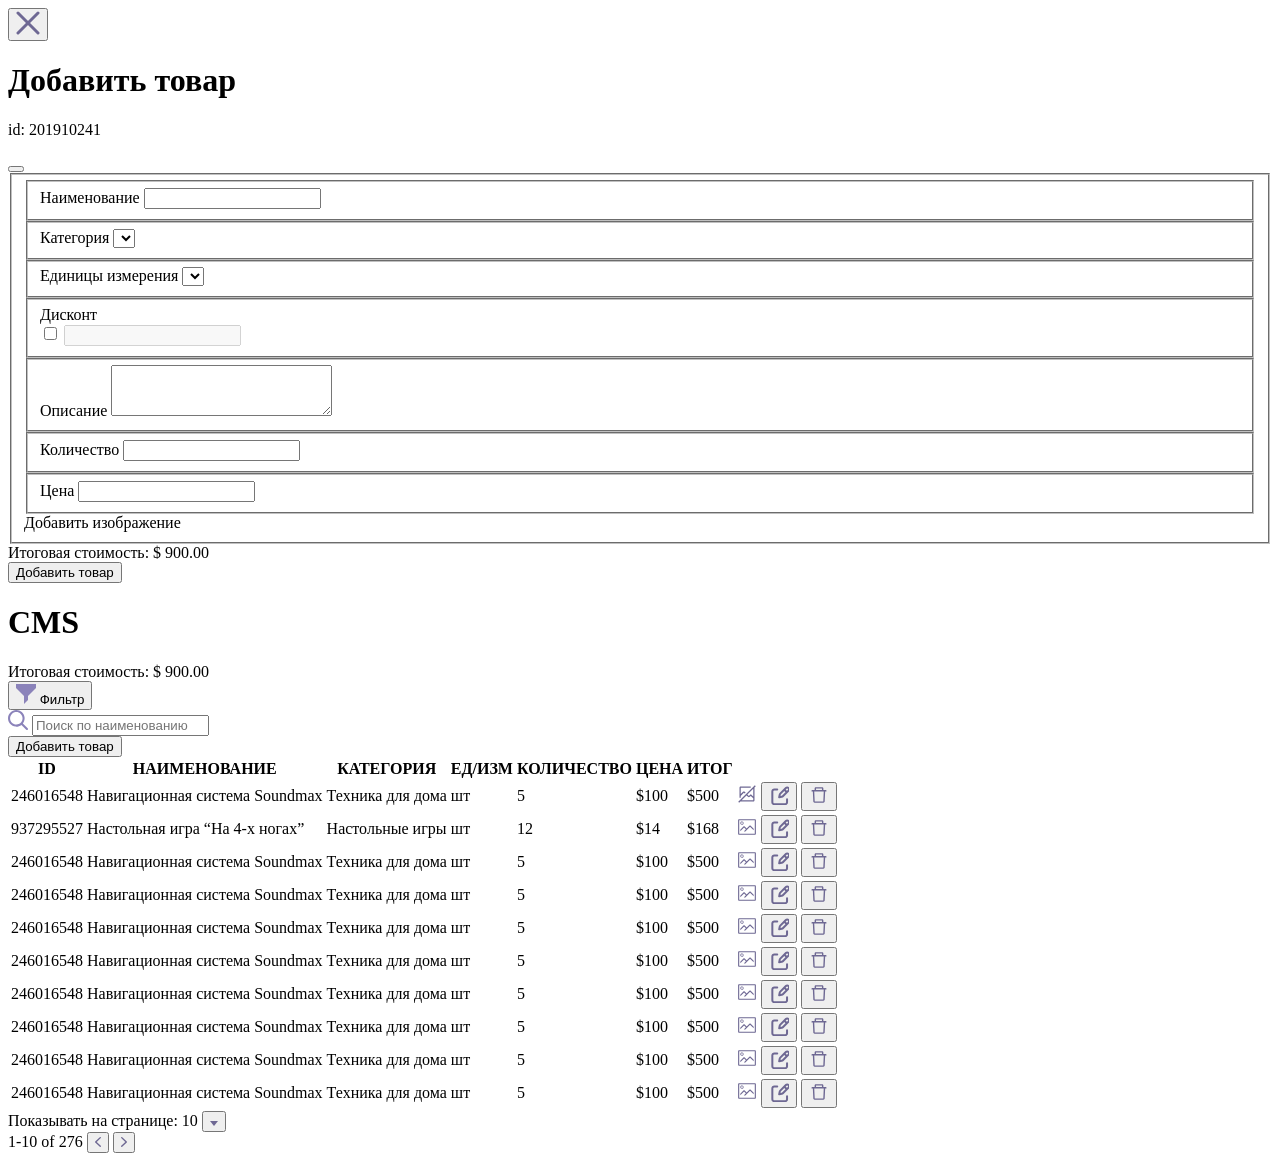
==== crm.html @ a17c44b5 "fix css" ====
<!DOCTYPE html>
<html lang="ru">
<head>
  <meta charset="UTF-8">
  <meta name="viewport" content="width=device-width, initial-scale=1.0">
  <link rel="preload" href="fonts/inter-v13-cyrillic_latin-600.woff2" as="font" type="font/woff2" crossorigin>
  <link rel="preload" href="fonts/inter-v13-cyrillic_latin-700.woff2" as="font" type="font/woff2" crossorigin>
  <link rel="stylesheet" href="index.css">
  <title>Crm</title>
  <!-- <script defer src="/script/lesson07/game.js">
  </script> -->
</head>
<body class="page">
  <div class="overlay">
    <div class="modal">
      <button class="modal__button-close">
        <svg class="modal__button-close-img" width="24" height="24" viewBox="0 0 24 24" fill="none" xmlns="http://www.w3.org/2000/svg">
          <path d="M2 2L22 22" stroke="#6E6893" stroke-width="3" stroke-linecap="round"/>
          <path d="M2 22L22 2" stroke="#6E6893" stroke-width="3" stroke-linecap="round"/>
        </svg>
      </button>
      <div class="page__title">
        <h1 class="page__title-text">Добавить товар</h1>
        <div class="page__title-button">
          <p class="page__title-button-text">id: 201910241
          </p>
          <button class="page__title-button-img">
          </button>
        </div>
      </div>
      <div class="page__line">
      </div>
      <form class="form" action="https://jsonplaceholder.typicode.com/posts" id="product-window" method="post">

        <div class="form__wrapper">
          <fieldset class="form__style">
            <fieldset class="form__group form__group-name">
              <label class="form__label">Наименование</label>
                <input class="form__input-item" type="text" name="name" id="product-title" required>
            </fieldset>
  
              <fieldset class="form__group form__group-category">
                <label class="form__label">Категория</label>
                <select class="select form__input-item" name="Category" id="cat">
                  <!-- <option value="" label=""></option>
                  <option value="" label=""></option>
                  <option value="" label=""></option>
                  <option value="" label=""></option> -->
                </select>
              </fieldset>
  
            <fieldset class="form__group form__group-unit">
              <label class="form__label">Единицы измерения</label>
              <select class="select form__input-item" name="units" id="unit">
                <!-- <option value="" label=""></option>
                <option value="" label=""></option>
                <option value="" label=""></option>
                <option value="" label=""></option> -->
              </select>
            </fieldset>
  
            <fieldset class="form__group form__group-discont">
              <label class="form__label">Дисконт</label>
                <div class="form__input-style-block">
                  <input class="form__input-checkbox" type="checkbox" name="discont" id="ckeck">
                  <input class="form__input-number" type="number" name="discont-value" id="discont-numb" disabled>
                </div>
            </fieldset>
  
            <fieldset class="form__group form__group-description">
              <label class="form__label">Описание</label>
                <textarea class="textarea form__input-item" name="description" cols="25" rows="3" id="description" required>
                </textarea>
            </fieldset>
  
            <fieldset class="form__group form__group-count">
              <label class="form__label">Количество</label>
                <input class="form__input-item" type="number" name="count" id="qty" required>
            </fieldset>
  
            <fieldset class="form__group form__group-price">
              <label class="form__label">Цена</label>
                <input class="form__input-item" type="number" name="price" id="price" required>
              </fieldset>
              <input class="form__button-image" type="file" id="add_image" hidden>
              <label for="add_image" class="form__button-image-label">Добавить изображение</label>
            </fieldset>
          </div>
          <div class="form__total">
            <div class="price__summary summary">
              <span class="summary-text">Итоговая стоимость:
              </span>
              <span class="summary-number">&#36; 900.00
              </span>
            </div>
            <input class="form__total-button" type="submit" value="Добавить товар">
          </div>
      </form>
    </div>
    
  </div>
  <div class="container">
    <div class="page__title">
      <h1 class="page__title-text">CMS</h1>
      <div class="price__summary summary">
        <span class="summary-text">Итоговая стоимость:
        </span>
        <span class="summary-number">&#36; 900.00
        </span>
      </div>
    </div>
    <div class="page__line">
    </div>
    <div class="table">
      <div class="table__header">
        <div class="header__wrapper">
          <button type="button" class="header__filter">
            <svg width="20" height="20" viewBox="0 0 20 20" fill="none" xmlns="http://www.w3.org/2000/svg">
              <g clip-path="url(#clip0_1_62)">
              <path d="M12 12L20 4V0H0V4L8 12V20L12 16V12Z" fill="#8B83BA"/>
              </g>
              <defs>
              <clipPath id="clip0_1_62">
              <rect width="20" height="20" fill="white"/>
              </clipPath>
              </defs>
            </svg>
            <span>Фильтр</span>
          </button>
          <div class="header__search">
            <svg class="header__search-icon" width="20" height="20" viewBox="0 0 20 20" fill="none" xmlns="http://www.w3.org/2000/svg">
              <path d="M13.4097 14.8822C11.7399 16.1799 9.63851 16.7922 7.53338 16.5942C5.42824 16.3963 3.47766 15.403 2.07881 13.8166C0.679961 12.2303 -0.0619809 10.1701 0.00405863 8.05565C0.0700982 5.94118 0.939153 3.9314 2.43427 2.43552C3.92939 0.939633 5.93814 0.0701341 8.05152 0.00406071C10.1649 -0.0620127 12.224 0.680308 13.8096 2.07987C15.3951 3.47944 16.3879 5.43102 16.5857 7.53723C16.7836 9.64345 16.1717 11.7459 14.8745 13.4166L19.6936 18.2201C20.1016 18.6267 20.1022 19.2872 19.695 19.6946C19.2878 20.1021 18.6273 20.1017 18.2204 19.6939L13.4201 14.8822H13.4097ZM8.31916 14.5495C9.13773 14.5495 9.94829 14.3882 10.7045 14.0748C11.4608 13.7614 12.148 13.302 12.7268 12.7229C13.3056 12.1438 13.7647 11.4563 14.078 10.6996C14.3913 9.94298 14.5525 9.13201 14.5525 8.31302C14.5525 7.49403 14.3913 6.68306 14.078 5.92641C13.7647 5.16976 13.3056 4.48225 12.7268 3.90314C12.148 3.32402 11.4608 2.86465 10.7045 2.55123C9.94829 2.23782 9.13773 2.07651 8.31916 2.07651C6.66598 2.07651 5.08051 2.73356 3.91153 3.90314C2.74256 5.07271 2.08583 6.659 2.08583 8.31302C2.08583 9.96705 2.74256 11.5533 3.91153 12.7229C5.08051 13.8925 6.66598 14.5495 8.31916 14.5495Z" fill="#8B83BA" />
            </svg>
            <input type="search" class="header__search-input" placeholder="Поиск по наименованию и категории">
          </div>
        </div>
        <button class="table__header-btn" type="button">Добавить товар
        </button>
      </div>
      <div class="table__wrapper">
        <table class="table__style style-table">
          <col class="style-table__colhead-1">
          <col class="style-table__colhead-2">
          <col class="style-table__colhead-3">
          <col class="style-table__colhead-4">
          <col class="style-table__colhead-5">
          <col class="style-table__colhead-6">
          <col class="style-table__colhead-7">
          <thead class="style-table__head">
            <th class="style-table__head-th">ID</th>
            <th class="style-table__head-th">НАИМЕНОВАНИЕ</th>
            <th class="style-table__head-th">КАТЕГОРИЯ</th>
            <th class="style-table__head-th">ЕД/ИЗМ</th>
            <th class="style-table__head-th">КОЛИЧЕСТВО</th>
            <th class="style-table__head-th">ЦЕНА</th>
            <th class="style-table__head-th">ИТОГ</th>
            <th class="style-table__head-th" colspan="3"></th>
          </thead>
          <tbody class="style-table__body">
            <tr>
              <td class="style-table__body-td">246016548</td>
              <td class="style-table__body-td">Навигационная система Soundmax</td>
              <td class="style-table__body-td">Техника для дома</td>
              <td class="style-table__body-td">шт</td>
              <td class="style-table__body-td">5</td>
              <td class="style-table__body-td">$100</td>
              <td class="style-table__body-td">$500</td>
              <td class="style-table__body-td">
                <div class="style-table__body-td-btn td__btn">
                  <svg class="td__btn-svg" width="20" height="20" viewBox="0 0 20 20" fill="none" xmlns="http://www.w3.org/2000/svg">
                    <path d="M18.75 2.13375L17.8663 1.25L1.25 17.8663L2.13375 18.75L3.38375 17.5H16.25C16.5814 17.4995 16.899 17.3676 17.1333 17.1333C17.3676 16.899 17.4995 16.5814 17.5 16.25V3.38375L18.75 2.13375ZM16.25 16.25H4.63375L9.50437 11.3794L10.9913 12.8663C11.2257 13.1006 11.5435 13.2322 11.875 13.2322C12.2065 13.2322 12.5243 13.1006 12.7587 12.8663L13.75 11.875L16.25 14.3731V16.25ZM16.25 12.605L14.6337 10.9888C14.3993 10.7544 14.0815 10.6228 13.75 10.6228C13.4185 10.6228 13.1007 10.7544 12.8663 10.9888L11.875 11.98L10.3894 10.4944L16.25 4.63375V12.605Z" fill="#6E6893"/>
                    <path d="M3.75 13.75V11.875L6.875 8.75187L7.73313 9.61062L8.61812 8.72563L7.75875 7.86625C7.52434 7.63191 7.20646 7.50027 6.875 7.50027C6.54354 7.50027 6.22566 7.63191 5.99125 7.86625L3.75 10.1075V3.75H13.75V2.5H3.75C3.41858 2.50033 3.10083 2.63213 2.86648 2.86648C2.63213 3.10083 2.50033 3.41858 2.5 3.75V13.75H3.75Z" fill="#6E6893"/>
                    </svg>
                </div>
              </td>
              <td class="style-table__body-td">
                <button type="button" class="style-table__body-td-btn td__btn">
                  <svg class="td__btn-svg" width="20" height="20" viewBox="0 0 20 20" fill="none" xmlns="http://www.w3.org/2000/svg">
                    <g clip-path="url(#clip0_15_14)">
                    <path d="M15.5629 4.86078L17.6394 6.93629L15.5629 4.86078ZM16.8982 3.03233L11.2834 8.64709C10.9933 8.9368 10.7955 9.3059 10.7148 9.70789L10.1962 12.304L12.7923 11.7844C13.1942 11.704 13.5629 11.5069 13.8531 11.2167L19.4678 5.60196C19.6366 5.43324 19.7704 5.23293 19.8617 5.01248C19.953 4.79203 20 4.55576 20 4.31714C20 4.07853 19.953 3.84225 19.8617 3.6218C19.7704 3.40136 19.6366 3.20105 19.4678 3.03233C19.2991 2.8636 19.0988 2.72976 18.8784 2.63845C18.6579 2.54714 18.4216 2.50014 18.183 2.50014C17.9444 2.50014 17.7081 2.54714 17.4877 2.63845C17.2672 2.72976 17.0669 2.8636 16.8982 3.03233V3.03233Z" stroke="#6E6893" stroke-width="2" stroke-linecap="round" stroke-linejoin="round"/>
                    <path d="M18.0394 14.2648V17.206C18.0394 17.726 17.8328 18.2248 17.4651 18.5925C17.0973 18.9602 16.5986 19.1668 16.0786 19.1668H5.29415C4.77411 19.1668 4.27537 18.9602 3.90765 18.5925C3.53993 18.2248 3.33334 17.726 3.33334 17.206V6.42157C3.33334 5.90154 3.53993 5.4028 3.90765 5.03508C4.27537 4.66735 4.77411 4.46077 5.29415 4.46077H8.23535" stroke="#6E6893" stroke-width="2" stroke-linecap="round" stroke-linejoin="round"/>
                    </g>
                    <defs>
                    <clipPath id="clip0_15_14">
                    <rect width="20" height="20" fill="white"/>
                    </clipPath>
                    </defs>
                    </svg>
                </button>
              </td>
              <td class="style-table__body-td">
                <button type="button" class="style-table__body-td-btn td__btn">
                  <svg class="td__btn-svg" width="20" height="20" viewBox="0 0 20 20" fill="none" xmlns="http://www.w3.org/2000/svg">
                    <path d="M7.03125 3.59375H6.875C6.96094 3.59375 7.03125 3.52344 7.03125 3.4375V3.59375H12.9688V3.4375C12.9688 3.52344 13.0391 3.59375 13.125 3.59375H12.9688V5H14.375V3.4375C14.375 2.74805 13.8145 2.1875 13.125 2.1875H6.875C6.18555 2.1875 5.625 2.74805 5.625 3.4375V5H7.03125V3.59375ZM16.875 5H3.125C2.7793 5 2.5 5.2793 2.5 5.625V6.25C2.5 6.33594 2.57031 6.40625 2.65625 6.40625H3.83594L4.31836 16.6211C4.34961 17.2871 4.90039 17.8125 5.56641 17.8125H14.4336C15.1016 17.8125 15.6504 17.2891 15.6816 16.6211L16.1641 6.40625H17.3438C17.4297 6.40625 17.5 6.33594 17.5 6.25V5.625C17.5 5.2793 17.2207 5 16.875 5ZM14.2832 16.4062H5.7168L5.24414 6.40625H14.7559L14.2832 16.4062Z" fill="#6E6893"/>
                    </svg>
                </button>
              </td>
            </tr>
            <tr>
              <td class="style-table__body-td">937295527</td>
              <td class="style-table__body-td">Настольная игра “На 4-х ногах”</td>
              <td class="style-table__body-td">Настольные игры</td>
              <td class="style-table__body-td">шт</td>
              <td class="style-table__body-td">12</td>
              <td class="style-table__body-td">$14</td>
              <td class="style-table__body-td">$168</td>
              <td class="style-table__body-td">
                <div class="style-table__body-td-btn td__btn">
                  <svg class="td__btn-svg" width="20" height="20" viewBox="0 0 20 20" fill="none" xmlns="http://www.w3.org/2000/svg">
                    <path d="M17.7778 2.22223H2.22223C1.92754 2.22223 1.64493 2.33929 1.43655 2.54767C1.22818 2.75604 1.11111 3.03866 1.11111 3.33334V16.6667C1.11111 16.9614 1.22818 17.244 1.43655 17.4523C1.64493 17.6607 1.92754 17.7778 2.22223 17.7778H17.7778C18.0725 17.7778 18.3551 17.6607 18.5635 17.4523C18.7718 17.244 18.8889 16.9614 18.8889 16.6667V3.33334C18.8889 3.03866 18.7718 2.75604 18.5635 2.54767C18.3551 2.33929 18.0725 2.22223 17.7778 2.22223ZM2.22223 16.6667V3.33334H17.7778V16.6667H2.22223Z" fill="#6E6893"/>
                    <path d="M4.95555 7.77778C5.28518 7.77778 5.60741 7.68003 5.8815 7.49689C6.15558 7.31376 6.3692 7.05346 6.49535 6.74892C6.62149 6.44437 6.6545 6.10926 6.59019 5.78596C6.52588 5.46266 6.36715 5.16569 6.13406 4.9326C5.90097 4.69951 5.604 4.54078 5.2807 4.47647C4.9574 4.41216 4.62228 4.44516 4.31774 4.57131C4.0132 4.69746 3.7529 4.91108 3.56976 5.18516C3.38663 5.45924 3.28888 5.78147 3.28888 6.11111C3.28888 6.55314 3.46447 6.97706 3.77703 7.28962C4.0896 7.60218 4.51352 7.77778 4.95555 7.77778ZM4.95555 5.22222C5.13158 5.22112 5.30399 5.27232 5.45089 5.36932C5.5978 5.46632 5.71259 5.60476 5.78072 5.76708C5.84885 5.9294 5.86725 6.1083 5.83358 6.28109C5.79992 6.45389 5.7157 6.61279 5.59161 6.73766C5.46752 6.86253 5.30915 6.94774 5.13657 6.98249C4.96399 7.01724 4.78498 6.99997 4.62223 6.93285C4.45949 6.86574 4.32033 6.75182 4.22241 6.60552C4.12449 6.45923 4.07222 6.28715 4.07221 6.11111C4.07367 5.87729 4.1672 5.65345 4.33255 5.48811C4.49789 5.32277 4.72172 5.22923 4.95555 5.22778V5.22222Z" fill="#6E6893"/>
                    <path d="M12.6555 8.53889L9.65555 11.5389L7.43332 9.31666C7.32923 9.21319 7.18843 9.15511 7.04166 9.15511C6.89489 9.15511 6.75408 9.21319 6.64999 9.31666L3.28888 12.7222V14.2944L7.0611 10.5222L8.88888 12.3222L6.80555 14.4056H8.33332L13.0278 9.71111L16.6667 13.3333V11.7667L13.4389 8.53889C13.3348 8.43541 13.194 8.37733 13.0472 8.37733C12.9004 8.37733 12.7596 8.43541 12.6555 8.53889Z" fill="#6E6893"/>
                    </svg>
                </div>
              </td>
              <td class="style-table__body-td">
                <button type="button" class="style-table__body-td-btn td__btn">
                  <svg class="td__btn-svg" width="20" height="20" viewBox="0 0 20 20" fill="none" xmlns="http://www.w3.org/2000/svg">
                    <g clip-path="url(#clip0_15_14)">
                    <path d="M15.5629 4.86078L17.6394 6.93629L15.5629 4.86078ZM16.8982 3.03233L11.2834 8.64709C10.9933 8.9368 10.7955 9.3059 10.7148 9.70789L10.1962 12.304L12.7923 11.7844C13.1942 11.704 13.5629 11.5069 13.8531 11.2167L19.4678 5.60196C19.6366 5.43324 19.7704 5.23293 19.8617 5.01248C19.953 4.79203 20 4.55576 20 4.31714C20 4.07853 19.953 3.84225 19.8617 3.6218C19.7704 3.40136 19.6366 3.20105 19.4678 3.03233C19.2991 2.8636 19.0988 2.72976 18.8784 2.63845C18.6579 2.54714 18.4216 2.50014 18.183 2.50014C17.9444 2.50014 17.7081 2.54714 17.4877 2.63845C17.2672 2.72976 17.0669 2.8636 16.8982 3.03233V3.03233Z" stroke="#6E6893" stroke-width="2" stroke-linecap="round" stroke-linejoin="round"/>
                    <path d="M18.0394 14.2648V17.206C18.0394 17.726 17.8328 18.2248 17.4651 18.5925C17.0973 18.9602 16.5986 19.1668 16.0786 19.1668H5.29415C4.77411 19.1668 4.27537 18.9602 3.90765 18.5925C3.53993 18.2248 3.33334 17.726 3.33334 17.206V6.42157C3.33334 5.90154 3.53993 5.4028 3.90765 5.03508C4.27537 4.66735 4.77411 4.46077 5.29415 4.46077H8.23535" stroke="#6E6893" stroke-width="2" stroke-linecap="round" stroke-linejoin="round"/>
                    </g>
                    <defs>
                    <clipPath id="clip0_15_14">
                    <rect width="20" height="20" fill="white"/>
                    </clipPath>
                    </defs>
                    </svg>
                </button>
              </td>
              <td class="style-table__body-td">
                <button type="button" class="style-table__body-td-btn td__btn">
                  <svg class="td__btn-svg" width="20" height="20" viewBox="0 0 20 20" fill="none" xmlns="http://www.w3.org/2000/svg">
                    <path d="M7.03125 3.59375H6.875C6.96094 3.59375 7.03125 3.52344 7.03125 3.4375V3.59375H12.9688V3.4375C12.9688 3.52344 13.0391 3.59375 13.125 3.59375H12.9688V5H14.375V3.4375C14.375 2.74805 13.8145 2.1875 13.125 2.1875H6.875C6.18555 2.1875 5.625 2.74805 5.625 3.4375V5H7.03125V3.59375ZM16.875 5H3.125C2.7793 5 2.5 5.2793 2.5 5.625V6.25C2.5 6.33594 2.57031 6.40625 2.65625 6.40625H3.83594L4.31836 16.6211C4.34961 17.2871 4.90039 17.8125 5.56641 17.8125H14.4336C15.1016 17.8125 15.6504 17.2891 15.6816 16.6211L16.1641 6.40625H17.3438C17.4297 6.40625 17.5 6.33594 17.5 6.25V5.625C17.5 5.2793 17.2207 5 16.875 5ZM14.2832 16.4062H5.7168L5.24414 6.40625H14.7559L14.2832 16.4062Z" fill="#6E6893"/>
                    </svg>
                </button>
              </td>
            </tr>
            <tr>
              <td class="style-table__body-td">246016548</td>
              <td class="style-table__body-td">Навигационная система Soundmax</td>
              <td class="style-table__body-td">Техника для дома</td>
              <td class="style-table__body-td">шт</td>
              <td class="style-table__body-td">5</td>
              <td class="style-table__body-td">$100</td>
              <td class="style-table__body-td">$500</td>
              <td class="style-table__body-td">
                <div class="style-table__body-td-btn td__btn">
                  <svg class="td__btn-svg" width="20" height="20" viewBox="0 0 20 20" fill="none" xmlns="http://www.w3.org/2000/svg">
                    <path d="M17.7778 2.22223H2.22223C1.92754 2.22223 1.64493 2.33929 1.43655 2.54767C1.22818 2.75604 1.11111 3.03866 1.11111 3.33334V16.6667C1.11111 16.9614 1.22818 17.244 1.43655 17.4523C1.64493 17.6607 1.92754 17.7778 2.22223 17.7778H17.7778C18.0725 17.7778 18.3551 17.6607 18.5635 17.4523C18.7718 17.244 18.8889 16.9614 18.8889 16.6667V3.33334C18.8889 3.03866 18.7718 2.75604 18.5635 2.54767C18.3551 2.33929 18.0725 2.22223 17.7778 2.22223ZM2.22223 16.6667V3.33334H17.7778V16.6667H2.22223Z" fill="#6E6893"/>
                    <path d="M4.95555 7.77778C5.28518 7.77778 5.60741 7.68003 5.8815 7.49689C6.15558 7.31376 6.3692 7.05346 6.49535 6.74892C6.62149 6.44437 6.6545 6.10926 6.59019 5.78596C6.52588 5.46266 6.36715 5.16569 6.13406 4.9326C5.90097 4.69951 5.604 4.54078 5.2807 4.47647C4.9574 4.41216 4.62228 4.44516 4.31774 4.57131C4.0132 4.69746 3.7529 4.91108 3.56976 5.18516C3.38663 5.45924 3.28888 5.78147 3.28888 6.11111C3.28888 6.55314 3.46447 6.97706 3.77703 7.28962C4.0896 7.60218 4.51352 7.77778 4.95555 7.77778ZM4.95555 5.22222C5.13158 5.22112 5.30399 5.27232 5.45089 5.36932C5.5978 5.46632 5.71259 5.60476 5.78072 5.76708C5.84885 5.9294 5.86725 6.1083 5.83358 6.28109C5.79992 6.45389 5.7157 6.61279 5.59161 6.73766C5.46752 6.86253 5.30915 6.94774 5.13657 6.98249C4.96399 7.01724 4.78498 6.99997 4.62223 6.93285C4.45949 6.86574 4.32033 6.75182 4.22241 6.60552C4.12449 6.45923 4.07222 6.28715 4.07221 6.11111C4.07367 5.87729 4.1672 5.65345 4.33255 5.48811C4.49789 5.32277 4.72172 5.22923 4.95555 5.22778V5.22222Z" fill="#6E6893"/>
                    <path d="M12.6555 8.53889L9.65555 11.5389L7.43332 9.31666C7.32923 9.21319 7.18843 9.15511 7.04166 9.15511C6.89489 9.15511 6.75408 9.21319 6.64999 9.31666L3.28888 12.7222V14.2944L7.0611 10.5222L8.88888 12.3222L6.80555 14.4056H8.33332L13.0278 9.71111L16.6667 13.3333V11.7667L13.4389 8.53889C13.3348 8.43541 13.194 8.37733 13.0472 8.37733C12.9004 8.37733 12.7596 8.43541 12.6555 8.53889Z" fill="#6E6893"/>
                    </svg>
                </div>
              </td>
              <td class="style-table__body-td">
                <button type="button" class="style-table__body-td-btn td__btn">
                  <svg class="td__btn-svg" width="20" height="20" viewBox="0 0 20 20" fill="none" xmlns="http://www.w3.org/2000/svg">
                    <g clip-path="url(#clip0_15_14)">
                    <path d="M15.5629 4.86078L17.6394 6.93629L15.5629 4.86078ZM16.8982 3.03233L11.2834 8.64709C10.9933 8.9368 10.7955 9.3059 10.7148 9.70789L10.1962 12.304L12.7923 11.7844C13.1942 11.704 13.5629 11.5069 13.8531 11.2167L19.4678 5.60196C19.6366 5.43324 19.7704 5.23293 19.8617 5.01248C19.953 4.79203 20 4.55576 20 4.31714C20 4.07853 19.953 3.84225 19.8617 3.6218C19.7704 3.40136 19.6366 3.20105 19.4678 3.03233C19.2991 2.8636 19.0988 2.72976 18.8784 2.63845C18.6579 2.54714 18.4216 2.50014 18.183 2.50014C17.9444 2.50014 17.7081 2.54714 17.4877 2.63845C17.2672 2.72976 17.0669 2.8636 16.8982 3.03233V3.03233Z" stroke="#6E6893" stroke-width="2" stroke-linecap="round" stroke-linejoin="round"/>
                    <path d="M18.0394 14.2648V17.206C18.0394 17.726 17.8328 18.2248 17.4651 18.5925C17.0973 18.9602 16.5986 19.1668 16.0786 19.1668H5.29415C4.77411 19.1668 4.27537 18.9602 3.90765 18.5925C3.53993 18.2248 3.33334 17.726 3.33334 17.206V6.42157C3.33334 5.90154 3.53993 5.4028 3.90765 5.03508C4.27537 4.66735 4.77411 4.46077 5.29415 4.46077H8.23535" stroke="#6E6893" stroke-width="2" stroke-linecap="round" stroke-linejoin="round"/>
                    </g>
                    <defs>
                    <clipPath id="clip0_15_14">
                    <rect width="20" height="20" fill="white"/>
                    </clipPath>
                    </defs>
                    </svg>
                </button>
              </td>
              <td class="style-table__body-td">
                <button type="button" class="style-table__body-td-btn td__btn">
                  <svg class="td__btn-svg" width="20" height="20" viewBox="0 0 20 20" fill="none" xmlns="http://www.w3.org/2000/svg">
                    <path d="M7.03125 3.59375H6.875C6.96094 3.59375 7.03125 3.52344 7.03125 3.4375V3.59375H12.9688V3.4375C12.9688 3.52344 13.0391 3.59375 13.125 3.59375H12.9688V5H14.375V3.4375C14.375 2.74805 13.8145 2.1875 13.125 2.1875H6.875C6.18555 2.1875 5.625 2.74805 5.625 3.4375V5H7.03125V3.59375ZM16.875 5H3.125C2.7793 5 2.5 5.2793 2.5 5.625V6.25C2.5 6.33594 2.57031 6.40625 2.65625 6.40625H3.83594L4.31836 16.6211C4.34961 17.2871 4.90039 17.8125 5.56641 17.8125H14.4336C15.1016 17.8125 15.6504 17.2891 15.6816 16.6211L16.1641 6.40625H17.3438C17.4297 6.40625 17.5 6.33594 17.5 6.25V5.625C17.5 5.2793 17.2207 5 16.875 5ZM14.2832 16.4062H5.7168L5.24414 6.40625H14.7559L14.2832 16.4062Z" fill="#6E6893"/>
                    </svg>
                </button>
              </td>
            </tr>
            <tr>
              <td class="style-table__body-td">246016548</td>
              <td class="style-table__body-td">Навигационная система Soundmax</td>
              <td class="style-table__body-td">Техника для дома</td>
              <td class="style-table__body-td">шт</td>
              <td class="style-table__body-td">5</td>
              <td class="style-table__body-td">$100</td>
              <td class="style-table__body-td">$500</td>
              <td class="style-table__body-td">
                <div class="style-table__body-td-btn td__btn">
                  <svg class="td__btn-svg" width="20" height="20" viewBox="0 0 20 20" fill="none" xmlns="http://www.w3.org/2000/svg">
                    <path d="M17.7778 2.22223H2.22223C1.92754 2.22223 1.64493 2.33929 1.43655 2.54767C1.22818 2.75604 1.11111 3.03866 1.11111 3.33334V16.6667C1.11111 16.9614 1.22818 17.244 1.43655 17.4523C1.64493 17.6607 1.92754 17.7778 2.22223 17.7778H17.7778C18.0725 17.7778 18.3551 17.6607 18.5635 17.4523C18.7718 17.244 18.8889 16.9614 18.8889 16.6667V3.33334C18.8889 3.03866 18.7718 2.75604 18.5635 2.54767C18.3551 2.33929 18.0725 2.22223 17.7778 2.22223ZM2.22223 16.6667V3.33334H17.7778V16.6667H2.22223Z" fill="#6E6893"/>
                    <path d="M4.95555 7.77778C5.28518 7.77778 5.60741 7.68003 5.8815 7.49689C6.15558 7.31376 6.3692 7.05346 6.49535 6.74892C6.62149 6.44437 6.6545 6.10926 6.59019 5.78596C6.52588 5.46266 6.36715 5.16569 6.13406 4.9326C5.90097 4.69951 5.604 4.54078 5.2807 4.47647C4.9574 4.41216 4.62228 4.44516 4.31774 4.57131C4.0132 4.69746 3.7529 4.91108 3.56976 5.18516C3.38663 5.45924 3.28888 5.78147 3.28888 6.11111C3.28888 6.55314 3.46447 6.97706 3.77703 7.28962C4.0896 7.60218 4.51352 7.77778 4.95555 7.77778ZM4.95555 5.22222C5.13158 5.22112 5.30399 5.27232 5.45089 5.36932C5.5978 5.46632 5.71259 5.60476 5.78072 5.76708C5.84885 5.9294 5.86725 6.1083 5.83358 6.28109C5.79992 6.45389 5.7157 6.61279 5.59161 6.73766C5.46752 6.86253 5.30915 6.94774 5.13657 6.98249C4.96399 7.01724 4.78498 6.99997 4.62223 6.93285C4.45949 6.86574 4.32033 6.75182 4.22241 6.60552C4.12449 6.45923 4.07222 6.28715 4.07221 6.11111C4.07367 5.87729 4.1672 5.65345 4.33255 5.48811C4.49789 5.32277 4.72172 5.22923 4.95555 5.22778V5.22222Z" fill="#6E6893"/>
                    <path d="M12.6555 8.53889L9.65555 11.5389L7.43332 9.31666C7.32923 9.21319 7.18843 9.15511 7.04166 9.15511C6.89489 9.15511 6.75408 9.21319 6.64999 9.31666L3.28888 12.7222V14.2944L7.0611 10.5222L8.88888 12.3222L6.80555 14.4056H8.33332L13.0278 9.71111L16.6667 13.3333V11.7667L13.4389 8.53889C13.3348 8.43541 13.194 8.37733 13.0472 8.37733C12.9004 8.37733 12.7596 8.43541 12.6555 8.53889Z" fill="#6E6893"/>
                    </svg>
                </div>
              </td>
              <td class="style-table__body-td">
                <button type="button" class="style-table__body-td-btn td__btn">
                  <svg class="td__btn-svg" width="20" height="20" viewBox="0 0 20 20" fill="none" xmlns="http://www.w3.org/2000/svg">
                    <g clip-path="url(#clip0_15_14)">
                    <path d="M15.5629 4.86078L17.6394 6.93629L15.5629 4.86078ZM16.8982 3.03233L11.2834 8.64709C10.9933 8.9368 10.7955 9.3059 10.7148 9.70789L10.1962 12.304L12.7923 11.7844C13.1942 11.704 13.5629 11.5069 13.8531 11.2167L19.4678 5.60196C19.6366 5.43324 19.7704 5.23293 19.8617 5.01248C19.953 4.79203 20 4.55576 20 4.31714C20 4.07853 19.953 3.84225 19.8617 3.6218C19.7704 3.40136 19.6366 3.20105 19.4678 3.03233C19.2991 2.8636 19.0988 2.72976 18.8784 2.63845C18.6579 2.54714 18.4216 2.50014 18.183 2.50014C17.9444 2.50014 17.7081 2.54714 17.4877 2.63845C17.2672 2.72976 17.0669 2.8636 16.8982 3.03233V3.03233Z" stroke="#6E6893" stroke-width="2" stroke-linecap="round" stroke-linejoin="round"/>
                    <path d="M18.0394 14.2648V17.206C18.0394 17.726 17.8328 18.2248 17.4651 18.5925C17.0973 18.9602 16.5986 19.1668 16.0786 19.1668H5.29415C4.77411 19.1668 4.27537 18.9602 3.90765 18.5925C3.53993 18.2248 3.33334 17.726 3.33334 17.206V6.42157C3.33334 5.90154 3.53993 5.4028 3.90765 5.03508C4.27537 4.66735 4.77411 4.46077 5.29415 4.46077H8.23535" stroke="#6E6893" stroke-width="2" stroke-linecap="round" stroke-linejoin="round"/>
                    </g>
                    <defs>
                    <clipPath id="clip0_15_14">
                    <rect width="20" height="20" fill="white"/>
                    </clipPath>
                    </defs>
                    </svg>
                </button>
              </td>
              <td class="style-table__body-td">
                <button type="button" class="style-table__body-td-btn td__btn">
                  <svg class="td__btn-svg" width="20" height="20" viewBox="0 0 20 20" fill="none" xmlns="http://www.w3.org/2000/svg">
                    <path d="M7.03125 3.59375H6.875C6.96094 3.59375 7.03125 3.52344 7.03125 3.4375V3.59375H12.9688V3.4375C12.9688 3.52344 13.0391 3.59375 13.125 3.59375H12.9688V5H14.375V3.4375C14.375 2.74805 13.8145 2.1875 13.125 2.1875H6.875C6.18555 2.1875 5.625 2.74805 5.625 3.4375V5H7.03125V3.59375ZM16.875 5H3.125C2.7793 5 2.5 5.2793 2.5 5.625V6.25C2.5 6.33594 2.57031 6.40625 2.65625 6.40625H3.83594L4.31836 16.6211C4.34961 17.2871 4.90039 17.8125 5.56641 17.8125H14.4336C15.1016 17.8125 15.6504 17.2891 15.6816 16.6211L16.1641 6.40625H17.3438C17.4297 6.40625 17.5 6.33594 17.5 6.25V5.625C17.5 5.2793 17.2207 5 16.875 5ZM14.2832 16.4062H5.7168L5.24414 6.40625H14.7559L14.2832 16.4062Z" fill="#6E6893"/>
                    </svg>
                </button>
              </td>
            </tr>
            <tr>
              <td class="style-table__body-td">246016548</td>
              <td class="style-table__body-td">Навигационная система Soundmax</td>
              <td class="style-table__body-td">Техника для дома</td>
              <td class="style-table__body-td">шт</td>
              <td class="style-table__body-td">5</td>
              <td class="style-table__body-td">$100</td>
              <td class="style-table__body-td">$500</td>
              <td class="style-table__body-td">
                <div class="style-table__body-td-btn td__btn">
                  <svg class="td__btn-svg" width="20" height="20" viewBox="0 0 20 20" fill="none" xmlns="http://www.w3.org/2000/svg">
                    <path d="M17.7778 2.22223H2.22223C1.92754 2.22223 1.64493 2.33929 1.43655 2.54767C1.22818 2.75604 1.11111 3.03866 1.11111 3.33334V16.6667C1.11111 16.9614 1.22818 17.244 1.43655 17.4523C1.64493 17.6607 1.92754 17.7778 2.22223 17.7778H17.7778C18.0725 17.7778 18.3551 17.6607 18.5635 17.4523C18.7718 17.244 18.8889 16.9614 18.8889 16.6667V3.33334C18.8889 3.03866 18.7718 2.75604 18.5635 2.54767C18.3551 2.33929 18.0725 2.22223 17.7778 2.22223ZM2.22223 16.6667V3.33334H17.7778V16.6667H2.22223Z" fill="#6E6893"/>
                    <path d="M4.95555 7.77778C5.28518 7.77778 5.60741 7.68003 5.8815 7.49689C6.15558 7.31376 6.3692 7.05346 6.49535 6.74892C6.62149 6.44437 6.6545 6.10926 6.59019 5.78596C6.52588 5.46266 6.36715 5.16569 6.13406 4.9326C5.90097 4.69951 5.604 4.54078 5.2807 4.47647C4.9574 4.41216 4.62228 4.44516 4.31774 4.57131C4.0132 4.69746 3.7529 4.91108 3.56976 5.18516C3.38663 5.45924 3.28888 5.78147 3.28888 6.11111C3.28888 6.55314 3.46447 6.97706 3.77703 7.28962C4.0896 7.60218 4.51352 7.77778 4.95555 7.77778ZM4.95555 5.22222C5.13158 5.22112 5.30399 5.27232 5.45089 5.36932C5.5978 5.46632 5.71259 5.60476 5.78072 5.76708C5.84885 5.9294 5.86725 6.1083 5.83358 6.28109C5.79992 6.45389 5.7157 6.61279 5.59161 6.73766C5.46752 6.86253 5.30915 6.94774 5.13657 6.98249C4.96399 7.01724 4.78498 6.99997 4.62223 6.93285C4.45949 6.86574 4.32033 6.75182 4.22241 6.60552C4.12449 6.45923 4.07222 6.28715 4.07221 6.11111C4.07367 5.87729 4.1672 5.65345 4.33255 5.48811C4.49789 5.32277 4.72172 5.22923 4.95555 5.22778V5.22222Z" fill="#6E6893"/>
                    <path d="M12.6555 8.53889L9.65555 11.5389L7.43332 9.31666C7.32923 9.21319 7.18843 9.15511 7.04166 9.15511C6.89489 9.15511 6.75408 9.21319 6.64999 9.31666L3.28888 12.7222V14.2944L7.0611 10.5222L8.88888 12.3222L6.80555 14.4056H8.33332L13.0278 9.71111L16.6667 13.3333V11.7667L13.4389 8.53889C13.3348 8.43541 13.194 8.37733 13.0472 8.37733C12.9004 8.37733 12.7596 8.43541 12.6555 8.53889Z" fill="#6E6893"/>
                    </svg>
                </div>
              </td>
              <td class="style-table__body-td">
                <button type="button" class="style-table__body-td-btn td__btn">
                  <svg class="td__btn-svg" width="20" height="20" viewBox="0 0 20 20" fill="none" xmlns="http://www.w3.org/2000/svg">
                    <g clip-path="url(#clip0_15_14)">
                    <path d="M15.5629 4.86078L17.6394 6.93629L15.5629 4.86078ZM16.8982 3.03233L11.2834 8.64709C10.9933 8.9368 10.7955 9.3059 10.7148 9.70789L10.1962 12.304L12.7923 11.7844C13.1942 11.704 13.5629 11.5069 13.8531 11.2167L19.4678 5.60196C19.6366 5.43324 19.7704 5.23293 19.8617 5.01248C19.953 4.79203 20 4.55576 20 4.31714C20 4.07853 19.953 3.84225 19.8617 3.6218C19.7704 3.40136 19.6366 3.20105 19.4678 3.03233C19.2991 2.8636 19.0988 2.72976 18.8784 2.63845C18.6579 2.54714 18.4216 2.50014 18.183 2.50014C17.9444 2.50014 17.7081 2.54714 17.4877 2.63845C17.2672 2.72976 17.0669 2.8636 16.8982 3.03233V3.03233Z" stroke="#6E6893" stroke-width="2" stroke-linecap="round" stroke-linejoin="round"/>
                    <path d="M18.0394 14.2648V17.206C18.0394 17.726 17.8328 18.2248 17.4651 18.5925C17.0973 18.9602 16.5986 19.1668 16.0786 19.1668H5.29415C4.77411 19.1668 4.27537 18.9602 3.90765 18.5925C3.53993 18.2248 3.33334 17.726 3.33334 17.206V6.42157C3.33334 5.90154 3.53993 5.4028 3.90765 5.03508C4.27537 4.66735 4.77411 4.46077 5.29415 4.46077H8.23535" stroke="#6E6893" stroke-width="2" stroke-linecap="round" stroke-linejoin="round"/>
                    </g>
                    <defs>
                    <clipPath id="clip0_15_14">
                    <rect width="20" height="20" fill="white"/>
                    </clipPath>
                    </defs>
                    </svg>
                </button>
              </td>
              <td class="style-table__body-td">
                <button type="button" class="style-table__body-td-btn td__btn">
                  <svg class="td__btn-svg" width="20" height="20" viewBox="0 0 20 20" fill="none" xmlns="http://www.w3.org/2000/svg">
                    <path d="M7.03125 3.59375H6.875C6.96094 3.59375 7.03125 3.52344 7.03125 3.4375V3.59375H12.9688V3.4375C12.9688 3.52344 13.0391 3.59375 13.125 3.59375H12.9688V5H14.375V3.4375C14.375 2.74805 13.8145 2.1875 13.125 2.1875H6.875C6.18555 2.1875 5.625 2.74805 5.625 3.4375V5H7.03125V3.59375ZM16.875 5H3.125C2.7793 5 2.5 5.2793 2.5 5.625V6.25C2.5 6.33594 2.57031 6.40625 2.65625 6.40625H3.83594L4.31836 16.6211C4.34961 17.2871 4.90039 17.8125 5.56641 17.8125H14.4336C15.1016 17.8125 15.6504 17.2891 15.6816 16.6211L16.1641 6.40625H17.3438C17.4297 6.40625 17.5 6.33594 17.5 6.25V5.625C17.5 5.2793 17.2207 5 16.875 5ZM14.2832 16.4062H5.7168L5.24414 6.40625H14.7559L14.2832 16.4062Z" fill="#6E6893"/>
                    </svg>
                </button>
              </td>
            </tr>
            <tr>
              <td class="style-table__body-td">246016548</td>
              <td class="style-table__body-td">Навигационная система Soundmax</td>
              <td class="style-table__body-td">Техника для дома</td>
              <td class="style-table__body-td">шт</td>
              <td class="style-table__body-td">5</td>
              <td class="style-table__body-td">$100</td>
              <td class="style-table__body-td">$500</td>
              <td class="style-table__body-td">
                <div class="style-table__body-td-btn td__btn">
                  <svg class="td__btn-svg" width="20" height="20" viewBox="0 0 20 20" fill="none" xmlns="http://www.w3.org/2000/svg">
                    <path d="M17.7778 2.22223H2.22223C1.92754 2.22223 1.64493 2.33929 1.43655 2.54767C1.22818 2.75604 1.11111 3.03866 1.11111 3.33334V16.6667C1.11111 16.9614 1.22818 17.244 1.43655 17.4523C1.64493 17.6607 1.92754 17.7778 2.22223 17.7778H17.7778C18.0725 17.7778 18.3551 17.6607 18.5635 17.4523C18.7718 17.244 18.8889 16.9614 18.8889 16.6667V3.33334C18.8889 3.03866 18.7718 2.75604 18.5635 2.54767C18.3551 2.33929 18.0725 2.22223 17.7778 2.22223ZM2.22223 16.6667V3.33334H17.7778V16.6667H2.22223Z" fill="#6E6893"/>
                    <path d="M4.95555 7.77778C5.28518 7.77778 5.60741 7.68003 5.8815 7.49689C6.15558 7.31376 6.3692 7.05346 6.49535 6.74892C6.62149 6.44437 6.6545 6.10926 6.59019 5.78596C6.52588 5.46266 6.36715 5.16569 6.13406 4.9326C5.90097 4.69951 5.604 4.54078 5.2807 4.47647C4.9574 4.41216 4.62228 4.44516 4.31774 4.57131C4.0132 4.69746 3.7529 4.91108 3.56976 5.18516C3.38663 5.45924 3.28888 5.78147 3.28888 6.11111C3.28888 6.55314 3.46447 6.97706 3.77703 7.28962C4.0896 7.60218 4.51352 7.77778 4.95555 7.77778ZM4.95555 5.22222C5.13158 5.22112 5.30399 5.27232 5.45089 5.36932C5.5978 5.46632 5.71259 5.60476 5.78072 5.76708C5.84885 5.9294 5.86725 6.1083 5.83358 6.28109C5.79992 6.45389 5.7157 6.61279 5.59161 6.73766C5.46752 6.86253 5.30915 6.94774 5.13657 6.98249C4.96399 7.01724 4.78498 6.99997 4.62223 6.93285C4.45949 6.86574 4.32033 6.75182 4.22241 6.60552C4.12449 6.45923 4.07222 6.28715 4.07221 6.11111C4.07367 5.87729 4.1672 5.65345 4.33255 5.48811C4.49789 5.32277 4.72172 5.22923 4.95555 5.22778V5.22222Z" fill="#6E6893"/>
                    <path d="M12.6555 8.53889L9.65555 11.5389L7.43332 9.31666C7.32923 9.21319 7.18843 9.15511 7.04166 9.15511C6.89489 9.15511 6.75408 9.21319 6.64999 9.31666L3.28888 12.7222V14.2944L7.0611 10.5222L8.88888 12.3222L6.80555 14.4056H8.33332L13.0278 9.71111L16.6667 13.3333V11.7667L13.4389 8.53889C13.3348 8.43541 13.194 8.37733 13.0472 8.37733C12.9004 8.37733 12.7596 8.43541 12.6555 8.53889Z" fill="#6E6893"/>
                    </svg>
                </div>
              </td>
              <td class="style-table__body-td">
                <button type="button" class="style-table__body-td-btn td__btn">
                  <svg class="td__btn-svg" width="20" height="20" viewBox="0 0 20 20" fill="none" xmlns="http://www.w3.org/2000/svg">
                    <g clip-path="url(#clip0_15_14)">
                    <path d="M15.5629 4.86078L17.6394 6.93629L15.5629 4.86078ZM16.8982 3.03233L11.2834 8.64709C10.9933 8.9368 10.7955 9.3059 10.7148 9.70789L10.1962 12.304L12.7923 11.7844C13.1942 11.704 13.5629 11.5069 13.8531 11.2167L19.4678 5.60196C19.6366 5.43324 19.7704 5.23293 19.8617 5.01248C19.953 4.79203 20 4.55576 20 4.31714C20 4.07853 19.953 3.84225 19.8617 3.6218C19.7704 3.40136 19.6366 3.20105 19.4678 3.03233C19.2991 2.8636 19.0988 2.72976 18.8784 2.63845C18.6579 2.54714 18.4216 2.50014 18.183 2.50014C17.9444 2.50014 17.7081 2.54714 17.4877 2.63845C17.2672 2.72976 17.0669 2.8636 16.8982 3.03233V3.03233Z" stroke="#6E6893" stroke-width="2" stroke-linecap="round" stroke-linejoin="round"/>
                    <path d="M18.0394 14.2648V17.206C18.0394 17.726 17.8328 18.2248 17.4651 18.5925C17.0973 18.9602 16.5986 19.1668 16.0786 19.1668H5.29415C4.77411 19.1668 4.27537 18.9602 3.90765 18.5925C3.53993 18.2248 3.33334 17.726 3.33334 17.206V6.42157C3.33334 5.90154 3.53993 5.4028 3.90765 5.03508C4.27537 4.66735 4.77411 4.46077 5.29415 4.46077H8.23535" stroke="#6E6893" stroke-width="2" stroke-linecap="round" stroke-linejoin="round"/>
                    </g>
                    <defs>
                    <clipPath id="clip0_15_14">
                    <rect width="20" height="20" fill="white"/>
                    </clipPath>
                    </defs>
                    </svg>
                </button>
              </td>
              <td class="style-table__body-td">
                <button type="button" class="style-table__body-td-btn td__btn">
                  <svg class="td__btn-svg" width="20" height="20" viewBox="0 0 20 20" fill="none" xmlns="http://www.w3.org/2000/svg">
                    <path d="M7.03125 3.59375H6.875C6.96094 3.59375 7.03125 3.52344 7.03125 3.4375V3.59375H12.9688V3.4375C12.9688 3.52344 13.0391 3.59375 13.125 3.59375H12.9688V5H14.375V3.4375C14.375 2.74805 13.8145 2.1875 13.125 2.1875H6.875C6.18555 2.1875 5.625 2.74805 5.625 3.4375V5H7.03125V3.59375ZM16.875 5H3.125C2.7793 5 2.5 5.2793 2.5 5.625V6.25C2.5 6.33594 2.57031 6.40625 2.65625 6.40625H3.83594L4.31836 16.6211C4.34961 17.2871 4.90039 17.8125 5.56641 17.8125H14.4336C15.1016 17.8125 15.6504 17.2891 15.6816 16.6211L16.1641 6.40625H17.3438C17.4297 6.40625 17.5 6.33594 17.5 6.25V5.625C17.5 5.2793 17.2207 5 16.875 5ZM14.2832 16.4062H5.7168L5.24414 6.40625H14.7559L14.2832 16.4062Z" fill="#6E6893"/>
                    </svg>
                </button>
              </td>
            </tr>
            <tr>
              <td class="style-table__body-td">246016548</td>
              <td class="style-table__body-td">Навигационная система Soundmax</td>
              <td class="style-table__body-td">Техника для дома</td>
              <td class="style-table__body-td">шт</td>
              <td class="style-table__body-td">5</td>
              <td class="style-table__body-td">$100</td>
              <td class="style-table__body-td">$500</td>
              <td class="style-table__body-td">
                <div class="style-table__body-td-btn td__btn">
                  <svg class="td__btn-svg" width="20" height="20" viewBox="0 0 20 20" fill="none" xmlns="http://www.w3.org/2000/svg">
                    <path d="M17.7778 2.22223H2.22223C1.92754 2.22223 1.64493 2.33929 1.43655 2.54767C1.22818 2.75604 1.11111 3.03866 1.11111 3.33334V16.6667C1.11111 16.9614 1.22818 17.244 1.43655 17.4523C1.64493 17.6607 1.92754 17.7778 2.22223 17.7778H17.7778C18.0725 17.7778 18.3551 17.6607 18.5635 17.4523C18.7718 17.244 18.8889 16.9614 18.8889 16.6667V3.33334C18.8889 3.03866 18.7718 2.75604 18.5635 2.54767C18.3551 2.33929 18.0725 2.22223 17.7778 2.22223ZM2.22223 16.6667V3.33334H17.7778V16.6667H2.22223Z" fill="#6E6893"/>
                    <path d="M4.95555 7.77778C5.28518 7.77778 5.60741 7.68003 5.8815 7.49689C6.15558 7.31376 6.3692 7.05346 6.49535 6.74892C6.62149 6.44437 6.6545 6.10926 6.59019 5.78596C6.52588 5.46266 6.36715 5.16569 6.13406 4.9326C5.90097 4.69951 5.604 4.54078 5.2807 4.47647C4.9574 4.41216 4.62228 4.44516 4.31774 4.57131C4.0132 4.69746 3.7529 4.91108 3.56976 5.18516C3.38663 5.45924 3.28888 5.78147 3.28888 6.11111C3.28888 6.55314 3.46447 6.97706 3.77703 7.28962C4.0896 7.60218 4.51352 7.77778 4.95555 7.77778ZM4.95555 5.22222C5.13158 5.22112 5.30399 5.27232 5.45089 5.36932C5.5978 5.46632 5.71259 5.60476 5.78072 5.76708C5.84885 5.9294 5.86725 6.1083 5.83358 6.28109C5.79992 6.45389 5.7157 6.61279 5.59161 6.73766C5.46752 6.86253 5.30915 6.94774 5.13657 6.98249C4.96399 7.01724 4.78498 6.99997 4.62223 6.93285C4.45949 6.86574 4.32033 6.75182 4.22241 6.60552C4.12449 6.45923 4.07222 6.28715 4.07221 6.11111C4.07367 5.87729 4.1672 5.65345 4.33255 5.48811C4.49789 5.32277 4.72172 5.22923 4.95555 5.22778V5.22222Z" fill="#6E6893"/>
                    <path d="M12.6555 8.53889L9.65555 11.5389L7.43332 9.31666C7.32923 9.21319 7.18843 9.15511 7.04166 9.15511C6.89489 9.15511 6.75408 9.21319 6.64999 9.31666L3.28888 12.7222V14.2944L7.0611 10.5222L8.88888 12.3222L6.80555 14.4056H8.33332L13.0278 9.71111L16.6667 13.3333V11.7667L13.4389 8.53889C13.3348 8.43541 13.194 8.37733 13.0472 8.37733C12.9004 8.37733 12.7596 8.43541 12.6555 8.53889Z" fill="#6E6893"/>
                    </svg>
                </div>
              </td>
              <td class="style-table__body-td">
                <button type="button" class="style-table__body-td-btn td__btn">
                  <svg class="td__btn-svg" width="20" height="20" viewBox="0 0 20 20" fill="none" xmlns="http://www.w3.org/2000/svg">
                    <g clip-path="url(#clip0_15_14)">
                    <path d="M15.5629 4.86078L17.6394 6.93629L15.5629 4.86078ZM16.8982 3.03233L11.2834 8.64709C10.9933 8.9368 10.7955 9.3059 10.7148 9.70789L10.1962 12.304L12.7923 11.7844C13.1942 11.704 13.5629 11.5069 13.8531 11.2167L19.4678 5.60196C19.6366 5.43324 19.7704 5.23293 19.8617 5.01248C19.953 4.79203 20 4.55576 20 4.31714C20 4.07853 19.953 3.84225 19.8617 3.6218C19.7704 3.40136 19.6366 3.20105 19.4678 3.03233C19.2991 2.8636 19.0988 2.72976 18.8784 2.63845C18.6579 2.54714 18.4216 2.50014 18.183 2.50014C17.9444 2.50014 17.7081 2.54714 17.4877 2.63845C17.2672 2.72976 17.0669 2.8636 16.8982 3.03233V3.03233Z" stroke="#6E6893" stroke-width="2" stroke-linecap="round" stroke-linejoin="round"/>
                    <path d="M18.0394 14.2648V17.206C18.0394 17.726 17.8328 18.2248 17.4651 18.5925C17.0973 18.9602 16.5986 19.1668 16.0786 19.1668H5.29415C4.77411 19.1668 4.27537 18.9602 3.90765 18.5925C3.53993 18.2248 3.33334 17.726 3.33334 17.206V6.42157C3.33334 5.90154 3.53993 5.4028 3.90765 5.03508C4.27537 4.66735 4.77411 4.46077 5.29415 4.46077H8.23535" stroke="#6E6893" stroke-width="2" stroke-linecap="round" stroke-linejoin="round"/>
                    </g>
                    <defs>
                    <clipPath id="clip0_15_14">
                    <rect width="20" height="20" fill="white"/>
                    </clipPath>
                    </defs>
                    </svg>
                </button>
              </td>
              <td class="style-table__body-td">
                <button type="button" class="style-table__body-td-btn td__btn">
                  <svg class="td__btn-svg" width="20" height="20" viewBox="0 0 20 20" fill="none" xmlns="http://www.w3.org/2000/svg">
                    <path d="M7.03125 3.59375H6.875C6.96094 3.59375 7.03125 3.52344 7.03125 3.4375V3.59375H12.9688V3.4375C12.9688 3.52344 13.0391 3.59375 13.125 3.59375H12.9688V5H14.375V3.4375C14.375 2.74805 13.8145 2.1875 13.125 2.1875H6.875C6.18555 2.1875 5.625 2.74805 5.625 3.4375V5H7.03125V3.59375ZM16.875 5H3.125C2.7793 5 2.5 5.2793 2.5 5.625V6.25C2.5 6.33594 2.57031 6.40625 2.65625 6.40625H3.83594L4.31836 16.6211C4.34961 17.2871 4.90039 17.8125 5.56641 17.8125H14.4336C15.1016 17.8125 15.6504 17.2891 15.6816 16.6211L16.1641 6.40625H17.3438C17.4297 6.40625 17.5 6.33594 17.5 6.25V5.625C17.5 5.2793 17.2207 5 16.875 5ZM14.2832 16.4062H5.7168L5.24414 6.40625H14.7559L14.2832 16.4062Z" fill="#6E6893"/>
                    </svg>
                </button>
              </td>
            </tr>
            <tr>
              <td class="style-table__body-td">246016548</td>
              <td class="style-table__body-td">Навигационная система Soundmax</td>
              <td class="style-table__body-td">Техника для дома</td>
              <td class="style-table__body-td">шт</td>
              <td class="style-table__body-td">5</td>
              <td class="style-table__body-td">$100</td>
              <td class="style-table__body-td">$500</td>
              <td class="style-table__body-td">
                <div class="style-table__body-td-btn td__btn">
                  <svg class="td__btn-svg" width="20" height="20" viewBox="0 0 20 20" fill="none" xmlns="http://www.w3.org/2000/svg">
                    <path d="M17.7778 2.22223H2.22223C1.92754 2.22223 1.64493 2.33929 1.43655 2.54767C1.22818 2.75604 1.11111 3.03866 1.11111 3.33334V16.6667C1.11111 16.9614 1.22818 17.244 1.43655 17.4523C1.64493 17.6607 1.92754 17.7778 2.22223 17.7778H17.7778C18.0725 17.7778 18.3551 17.6607 18.5635 17.4523C18.7718 17.244 18.8889 16.9614 18.8889 16.6667V3.33334C18.8889 3.03866 18.7718 2.75604 18.5635 2.54767C18.3551 2.33929 18.0725 2.22223 17.7778 2.22223ZM2.22223 16.6667V3.33334H17.7778V16.6667H2.22223Z" fill="#6E6893"/>
                    <path d="M4.95555 7.77778C5.28518 7.77778 5.60741 7.68003 5.8815 7.49689C6.15558 7.31376 6.3692 7.05346 6.49535 6.74892C6.62149 6.44437 6.6545 6.10926 6.59019 5.78596C6.52588 5.46266 6.36715 5.16569 6.13406 4.9326C5.90097 4.69951 5.604 4.54078 5.2807 4.47647C4.9574 4.41216 4.62228 4.44516 4.31774 4.57131C4.0132 4.69746 3.7529 4.91108 3.56976 5.18516C3.38663 5.45924 3.28888 5.78147 3.28888 6.11111C3.28888 6.55314 3.46447 6.97706 3.77703 7.28962C4.0896 7.60218 4.51352 7.77778 4.95555 7.77778ZM4.95555 5.22222C5.13158 5.22112 5.30399 5.27232 5.45089 5.36932C5.5978 5.46632 5.71259 5.60476 5.78072 5.76708C5.84885 5.9294 5.86725 6.1083 5.83358 6.28109C5.79992 6.45389 5.7157 6.61279 5.59161 6.73766C5.46752 6.86253 5.30915 6.94774 5.13657 6.98249C4.96399 7.01724 4.78498 6.99997 4.62223 6.93285C4.45949 6.86574 4.32033 6.75182 4.22241 6.60552C4.12449 6.45923 4.07222 6.28715 4.07221 6.11111C4.07367 5.87729 4.1672 5.65345 4.33255 5.48811C4.49789 5.32277 4.72172 5.22923 4.95555 5.22778V5.22222Z" fill="#6E6893"/>
                    <path d="M12.6555 8.53889L9.65555 11.5389L7.43332 9.31666C7.32923 9.21319 7.18843 9.15511 7.04166 9.15511C6.89489 9.15511 6.75408 9.21319 6.64999 9.31666L3.28888 12.7222V14.2944L7.0611 10.5222L8.88888 12.3222L6.80555 14.4056H8.33332L13.0278 9.71111L16.6667 13.3333V11.7667L13.4389 8.53889C13.3348 8.43541 13.194 8.37733 13.0472 8.37733C12.9004 8.37733 12.7596 8.43541 12.6555 8.53889Z" fill="#6E6893"/>
                    </svg>
                </div>
              </td>
              <td class="style-table__body-td">
                <button type="button" class="style-table__body-td-btn td__btn">
                  <svg class="td__btn-svg" width="20" height="20" viewBox="0 0 20 20" fill="none" xmlns="http://www.w3.org/2000/svg">
                    <g clip-path="url(#clip0_15_14)">
                    <path d="M15.5629 4.86078L17.6394 6.93629L15.5629 4.86078ZM16.8982 3.03233L11.2834 8.64709C10.9933 8.9368 10.7955 9.3059 10.7148 9.70789L10.1962 12.304L12.7923 11.7844C13.1942 11.704 13.5629 11.5069 13.8531 11.2167L19.4678 5.60196C19.6366 5.43324 19.7704 5.23293 19.8617 5.01248C19.953 4.79203 20 4.55576 20 4.31714C20 4.07853 19.953 3.84225 19.8617 3.6218C19.7704 3.40136 19.6366 3.20105 19.4678 3.03233C19.2991 2.8636 19.0988 2.72976 18.8784 2.63845C18.6579 2.54714 18.4216 2.50014 18.183 2.50014C17.9444 2.50014 17.7081 2.54714 17.4877 2.63845C17.2672 2.72976 17.0669 2.8636 16.8982 3.03233V3.03233Z" stroke="#6E6893" stroke-width="2" stroke-linecap="round" stroke-linejoin="round"/>
                    <path d="M18.0394 14.2648V17.206C18.0394 17.726 17.8328 18.2248 17.4651 18.5925C17.0973 18.9602 16.5986 19.1668 16.0786 19.1668H5.29415C4.77411 19.1668 4.27537 18.9602 3.90765 18.5925C3.53993 18.2248 3.33334 17.726 3.33334 17.206V6.42157C3.33334 5.90154 3.53993 5.4028 3.90765 5.03508C4.27537 4.66735 4.77411 4.46077 5.29415 4.46077H8.23535" stroke="#6E6893" stroke-width="2" stroke-linecap="round" stroke-linejoin="round"/>
                    </g>
                    <defs>
                    <clipPath id="clip0_15_14">
                    <rect width="20" height="20" fill="white"/>
                    </clipPath>
                    </defs>
                    </svg>
                </button>
              </td>
              <td class="style-table__body-td">
                <button type="button" class="style-table__body-td-btn td__btn">
                  <svg class="td__btn-svg" width="20" height="20" viewBox="0 0 20 20" fill="none" xmlns="http://www.w3.org/2000/svg">
                    <path d="M7.03125 3.59375H6.875C6.96094 3.59375 7.03125 3.52344 7.03125 3.4375V3.59375H12.9688V3.4375C12.9688 3.52344 13.0391 3.59375 13.125 3.59375H12.9688V5H14.375V3.4375C14.375 2.74805 13.8145 2.1875 13.125 2.1875H6.875C6.18555 2.1875 5.625 2.74805 5.625 3.4375V5H7.03125V3.59375ZM16.875 5H3.125C2.7793 5 2.5 5.2793 2.5 5.625V6.25C2.5 6.33594 2.57031 6.40625 2.65625 6.40625H3.83594L4.31836 16.6211C4.34961 17.2871 4.90039 17.8125 5.56641 17.8125H14.4336C15.1016 17.8125 15.6504 17.2891 15.6816 16.6211L16.1641 6.40625H17.3438C17.4297 6.40625 17.5 6.33594 17.5 6.25V5.625C17.5 5.2793 17.2207 5 16.875 5ZM14.2832 16.4062H5.7168L5.24414 6.40625H14.7559L14.2832 16.4062Z" fill="#6E6893"/>
                    </svg>
                </button>
              </td>
            </tr>
            <tr>
              <td class="style-table__body-td">246016548</td>
              <td class="style-table__body-td">Навигационная система Soundmax</td>
              <td class="style-table__body-td">Техника для дома</td>
              <td class="style-table__body-td">шт</td>
              <td class="style-table__body-td">5</td>
              <td class="style-table__body-td">$100</td>
              <td class="style-table__body-td">$500</td>
              <td class="style-table__body-td">
                <div class="style-table__body-td-btn td__btn">
                  <svg class="td__btn-svg" width="20" height="20" viewBox="0 0 20 20" fill="none" xmlns="http://www.w3.org/2000/svg">
                    <path d="M17.7778 2.22223H2.22223C1.92754 2.22223 1.64493 2.33929 1.43655 2.54767C1.22818 2.75604 1.11111 3.03866 1.11111 3.33334V16.6667C1.11111 16.9614 1.22818 17.244 1.43655 17.4523C1.64493 17.6607 1.92754 17.7778 2.22223 17.7778H17.7778C18.0725 17.7778 18.3551 17.6607 18.5635 17.4523C18.7718 17.244 18.8889 16.9614 18.8889 16.6667V3.33334C18.8889 3.03866 18.7718 2.75604 18.5635 2.54767C18.3551 2.33929 18.0725 2.22223 17.7778 2.22223ZM2.22223 16.6667V3.33334H17.7778V16.6667H2.22223Z" fill="#6E6893"/>
                    <path d="M4.95555 7.77778C5.28518 7.77778 5.60741 7.68003 5.8815 7.49689C6.15558 7.31376 6.3692 7.05346 6.49535 6.74892C6.62149 6.44437 6.6545 6.10926 6.59019 5.78596C6.52588 5.46266 6.36715 5.16569 6.13406 4.9326C5.90097 4.69951 5.604 4.54078 5.2807 4.47647C4.9574 4.41216 4.62228 4.44516 4.31774 4.57131C4.0132 4.69746 3.7529 4.91108 3.56976 5.18516C3.38663 5.45924 3.28888 5.78147 3.28888 6.11111C3.28888 6.55314 3.46447 6.97706 3.77703 7.28962C4.0896 7.60218 4.51352 7.77778 4.95555 7.77778ZM4.95555 5.22222C5.13158 5.22112 5.30399 5.27232 5.45089 5.36932C5.5978 5.46632 5.71259 5.60476 5.78072 5.76708C5.84885 5.9294 5.86725 6.1083 5.83358 6.28109C5.79992 6.45389 5.7157 6.61279 5.59161 6.73766C5.46752 6.86253 5.30915 6.94774 5.13657 6.98249C4.96399 7.01724 4.78498 6.99997 4.62223 6.93285C4.45949 6.86574 4.32033 6.75182 4.22241 6.60552C4.12449 6.45923 4.07222 6.28715 4.07221 6.11111C4.07367 5.87729 4.1672 5.65345 4.33255 5.48811C4.49789 5.32277 4.72172 5.22923 4.95555 5.22778V5.22222Z" fill="#6E6893"/>
                    <path d="M12.6555 8.53889L9.65555 11.5389L7.43332 9.31666C7.32923 9.21319 7.18843 9.15511 7.04166 9.15511C6.89489 9.15511 6.75408 9.21319 6.64999 9.31666L3.28888 12.7222V14.2944L7.0611 10.5222L8.88888 12.3222L6.80555 14.4056H8.33332L13.0278 9.71111L16.6667 13.3333V11.7667L13.4389 8.53889C13.3348 8.43541 13.194 8.37733 13.0472 8.37733C12.9004 8.37733 12.7596 8.43541 12.6555 8.53889Z" fill="#6E6893"/>
                    </svg>
                </div>
              </td>
              <td class="style-table__body-td">
                <button type="button" class="style-table__body-td-btn td__btn">
                  <svg class="td__btn-svg" width="20" height="20" viewBox="0 0 20 20" fill="none" xmlns="http://www.w3.org/2000/svg">
                    <g clip-path="url(#clip0_15_14)">
                    <path d="M15.5629 4.86078L17.6394 6.93629L15.5629 4.86078ZM16.8982 3.03233L11.2834 8.64709C10.9933 8.9368 10.7955 9.3059 10.7148 9.70789L10.1962 12.304L12.7923 11.7844C13.1942 11.704 13.5629 11.5069 13.8531 11.2167L19.4678 5.60196C19.6366 5.43324 19.7704 5.23293 19.8617 5.01248C19.953 4.79203 20 4.55576 20 4.31714C20 4.07853 19.953 3.84225 19.8617 3.6218C19.7704 3.40136 19.6366 3.20105 19.4678 3.03233C19.2991 2.8636 19.0988 2.72976 18.8784 2.63845C18.6579 2.54714 18.4216 2.50014 18.183 2.50014C17.9444 2.50014 17.7081 2.54714 17.4877 2.63845C17.2672 2.72976 17.0669 2.8636 16.8982 3.03233V3.03233Z" stroke="#6E6893" stroke-width="2" stroke-linecap="round" stroke-linejoin="round"/>
                    <path d="M18.0394 14.2648V17.206C18.0394 17.726 17.8328 18.2248 17.4651 18.5925C17.0973 18.9602 16.5986 19.1668 16.0786 19.1668H5.29415C4.77411 19.1668 4.27537 18.9602 3.90765 18.5925C3.53993 18.2248 3.33334 17.726 3.33334 17.206V6.42157C3.33334 5.90154 3.53993 5.4028 3.90765 5.03508C4.27537 4.66735 4.77411 4.46077 5.29415 4.46077H8.23535" stroke="#6E6893" stroke-width="2" stroke-linecap="round" stroke-linejoin="round"/>
                    </g>
                    <defs>
                    <clipPath id="clip0_15_14">
                    <rect width="20" height="20" fill="white"/>
                    </clipPath>
                    </defs>
                    </svg>
                </button>
              </td>
              <td class="style-table__body-td">
                <button type="button" class="style-table__body-td-btn td__btn">
                  <svg class="td__btn-svg" width="20" height="20" viewBox="0 0 20 20" fill="none" xmlns="http://www.w3.org/2000/svg">
                    <path d="M7.03125 3.59375H6.875C6.96094 3.59375 7.03125 3.52344 7.03125 3.4375V3.59375H12.9688V3.4375C12.9688 3.52344 13.0391 3.59375 13.125 3.59375H12.9688V5H14.375V3.4375C14.375 2.74805 13.8145 2.1875 13.125 2.1875H6.875C6.18555 2.1875 5.625 2.74805 5.625 3.4375V5H7.03125V3.59375ZM16.875 5H3.125C2.7793 5 2.5 5.2793 2.5 5.625V6.25C2.5 6.33594 2.57031 6.40625 2.65625 6.40625H3.83594L4.31836 16.6211C4.34961 17.2871 4.90039 17.8125 5.56641 17.8125H14.4336C15.1016 17.8125 15.6504 17.2891 15.6816 16.6211L16.1641 6.40625H17.3438C17.4297 6.40625 17.5 6.33594 17.5 6.25V5.625C17.5 5.2793 17.2207 5 16.875 5ZM14.2832 16.4062H5.7168L5.24414 6.40625H14.7559L14.2832 16.4062Z" fill="#6E6893"/>
                    </svg>
                </button>
              </td>
            </tr>
            <tr>
              <td class="style-table__body-td">246016548</td>
              <td class="style-table__body-td">Навигационная система Soundmax</td>
              <td class="style-table__body-td">Техника для дома</td>
              <td class="style-table__body-td">шт</td>
              <td class="style-table__body-td">5</td>
              <td class="style-table__body-td">$100</td>
              <td class="style-table__body-td">$500</td>
              <td class="style-table__body-td">
                <div class="style-table__body-td-btn td__btn">
                  <svg class="td__btn-svg" width="20" height="20" viewBox="0 0 20 20" fill="none" xmlns="http://www.w3.org/2000/svg">
                    <path d="M17.7778 2.22223H2.22223C1.92754 2.22223 1.64493 2.33929 1.43655 2.54767C1.22818 2.75604 1.11111 3.03866 1.11111 3.33334V16.6667C1.11111 16.9614 1.22818 17.244 1.43655 17.4523C1.64493 17.6607 1.92754 17.7778 2.22223 17.7778H17.7778C18.0725 17.7778 18.3551 17.6607 18.5635 17.4523C18.7718 17.244 18.8889 16.9614 18.8889 16.6667V3.33334C18.8889 3.03866 18.7718 2.75604 18.5635 2.54767C18.3551 2.33929 18.0725 2.22223 17.7778 2.22223ZM2.22223 16.6667V3.33334H17.7778V16.6667H2.22223Z" fill="#6E6893"/>
                    <path d="M4.95555 7.77778C5.28518 7.77778 5.60741 7.68003 5.8815 7.49689C6.15558 7.31376 6.3692 7.05346 6.49535 6.74892C6.62149 6.44437 6.6545 6.10926 6.59019 5.78596C6.52588 5.46266 6.36715 5.16569 6.13406 4.9326C5.90097 4.69951 5.604 4.54078 5.2807 4.47647C4.9574 4.41216 4.62228 4.44516 4.31774 4.57131C4.0132 4.69746 3.7529 4.91108 3.56976 5.18516C3.38663 5.45924 3.28888 5.78147 3.28888 6.11111C3.28888 6.55314 3.46447 6.97706 3.77703 7.28962C4.0896 7.60218 4.51352 7.77778 4.95555 7.77778ZM4.95555 5.22222C5.13158 5.22112 5.30399 5.27232 5.45089 5.36932C5.5978 5.46632 5.71259 5.60476 5.78072 5.76708C5.84885 5.9294 5.86725 6.1083 5.83358 6.28109C5.79992 6.45389 5.7157 6.61279 5.59161 6.73766C5.46752 6.86253 5.30915 6.94774 5.13657 6.98249C4.96399 7.01724 4.78498 6.99997 4.62223 6.93285C4.45949 6.86574 4.32033 6.75182 4.22241 6.60552C4.12449 6.45923 4.07222 6.28715 4.07221 6.11111C4.07367 5.87729 4.1672 5.65345 4.33255 5.48811C4.49789 5.32277 4.72172 5.22923 4.95555 5.22778V5.22222Z" fill="#6E6893"/>
                    <path d="M12.6555 8.53889L9.65555 11.5389L7.43332 9.31666C7.32923 9.21319 7.18843 9.15511 7.04166 9.15511C6.89489 9.15511 6.75408 9.21319 6.64999 9.31666L3.28888 12.7222V14.2944L7.0611 10.5222L8.88888 12.3222L6.80555 14.4056H8.33332L13.0278 9.71111L16.6667 13.3333V11.7667L13.4389 8.53889C13.3348 8.43541 13.194 8.37733 13.0472 8.37733C12.9004 8.37733 12.7596 8.43541 12.6555 8.53889Z" fill="#6E6893"/>
                    </svg>
                </div>
              </td>
              <td class="style-table__body-td">
                <button type="button" class="style-table__body-td-btn td__btn">
                  <svg class="td__btn-svg" width="20" height="20" viewBox="0 0 20 20" fill="none" xmlns="http://www.w3.org/2000/svg">
                    <g clip-path="url(#clip0_15_14)">
                    <path d="M15.5629 4.86078L17.6394 6.93629L15.5629 4.86078ZM16.8982 3.03233L11.2834 8.64709C10.9933 8.9368 10.7955 9.3059 10.7148 9.70789L10.1962 12.304L12.7923 11.7844C13.1942 11.704 13.5629 11.5069 13.8531 11.2167L19.4678 5.60196C19.6366 5.43324 19.7704 5.23293 19.8617 5.01248C19.953 4.79203 20 4.55576 20 4.31714C20 4.07853 19.953 3.84225 19.8617 3.6218C19.7704 3.40136 19.6366 3.20105 19.4678 3.03233C19.2991 2.8636 19.0988 2.72976 18.8784 2.63845C18.6579 2.54714 18.4216 2.50014 18.183 2.50014C17.9444 2.50014 17.7081 2.54714 17.4877 2.63845C17.2672 2.72976 17.0669 2.8636 16.8982 3.03233V3.03233Z" stroke="#6E6893" stroke-width="2" stroke-linecap="round" stroke-linejoin="round"/>
                    <path d="M18.0394 14.2648V17.206C18.0394 17.726 17.8328 18.2248 17.4651 18.5925C17.0973 18.9602 16.5986 19.1668 16.0786 19.1668H5.29415C4.77411 19.1668 4.27537 18.9602 3.90765 18.5925C3.53993 18.2248 3.33334 17.726 3.33334 17.206V6.42157C3.33334 5.90154 3.53993 5.4028 3.90765 5.03508C4.27537 4.66735 4.77411 4.46077 5.29415 4.46077H8.23535" stroke="#6E6893" stroke-width="2" stroke-linecap="round" stroke-linejoin="round"/>
                    </g>
                    <defs>
                    <clipPath id="clip0_15_14">
                    <rect width="20" height="20" fill="white"/>
                    </clipPath>
                    </defs>
                    </svg>
                </button>
              </td>
              <td class="style-table__body-td">
                <button type="button" class="style-table__body-td-btn td__btn">
                  <svg class="td__btn-svg" width="20" height="20" viewBox="0 0 20 20" fill="none" xmlns="http://www.w3.org/2000/svg">
                    <path d="M7.03125 3.59375H6.875C6.96094 3.59375 7.03125 3.52344 7.03125 3.4375V3.59375H12.9688V3.4375C12.9688 3.52344 13.0391 3.59375 13.125 3.59375H12.9688V5H14.375V3.4375C14.375 2.74805 13.8145 2.1875 13.125 2.1875H6.875C6.18555 2.1875 5.625 2.74805 5.625 3.4375V5H7.03125V3.59375ZM16.875 5H3.125C2.7793 5 2.5 5.2793 2.5 5.625V6.25C2.5 6.33594 2.57031 6.40625 2.65625 6.40625H3.83594L4.31836 16.6211C4.34961 17.2871 4.90039 17.8125 5.56641 17.8125H14.4336C15.1016 17.8125 15.6504 17.2891 15.6816 16.6211L16.1641 6.40625H17.3438C17.4297 6.40625 17.5 6.33594 17.5 6.25V5.625C17.5 5.2793 17.2207 5 16.875 5ZM14.2832 16.4062H5.7168L5.24414 6.40625H14.7559L14.2832 16.4062Z" fill="#6E6893"/>
                    </svg>
                </button>
              </td>
            </tr>
          </tbody>
        </table>
      </div>
    </div>
    <div class="page__footer">
      <div class="page__footer-filter">
        <span class="page__footer-filter-text">Показывать на странице: 10</span>
        <button type="button" class="page__footer-filter-btn">
          <svg width="8" height="5" viewBox="0 0 8 5" fill="none" xmlns="http://www.w3.org/2000/svg">
            <path d="M4 5L0 0H8L4 5Z" fill="#6E6893"/>
            </svg>
        </button>
      </div>
      <span class="page__footer-range">1-10 of 276
      </span>
      <button class="page__footer-btn" type="button">
        <svg width="6" height="10" viewBox="0 0 6 10" fill="none" xmlns="http://www.w3.org/2000/svg">
          <path d="M5.79971 1.10636C6.42812 0.51287 5.43313 -0.426818 4.80472 0.216126L0.196378 4.51891C-0.0654595 4.7662 -0.0654595 5.21131 0.196378 5.4586L4.80472 9.81084C5.43313 10.4043 6.42812 9.46464 5.79971 8.87115L1.71504 5.01348L5.79971 1.10636Z" fill="#6E6893"/>
          </svg>
      </button>
      <button class="page__footer-btn" type="button">
        <svg width="6" height="10" viewBox="0 0 6 10" fill="none" xmlns="http://www.w3.org/2000/svg">
          <path d="M0.200292 1.10636C-0.428119 0.51287 0.566865 -0.426818 1.19528 0.216126L5.80362 4.51891C6.06546 4.7662 6.06546 5.21131 5.80362 5.4586L1.19528 9.81084C0.566865 10.4043 -0.428119 9.46464 0.200292 8.87115L4.28496 5.01348L0.200292 1.10636Z" fill="#6E6893"/>
          </svg>
      </button>
    </div>
  </div>
</body>
</html>
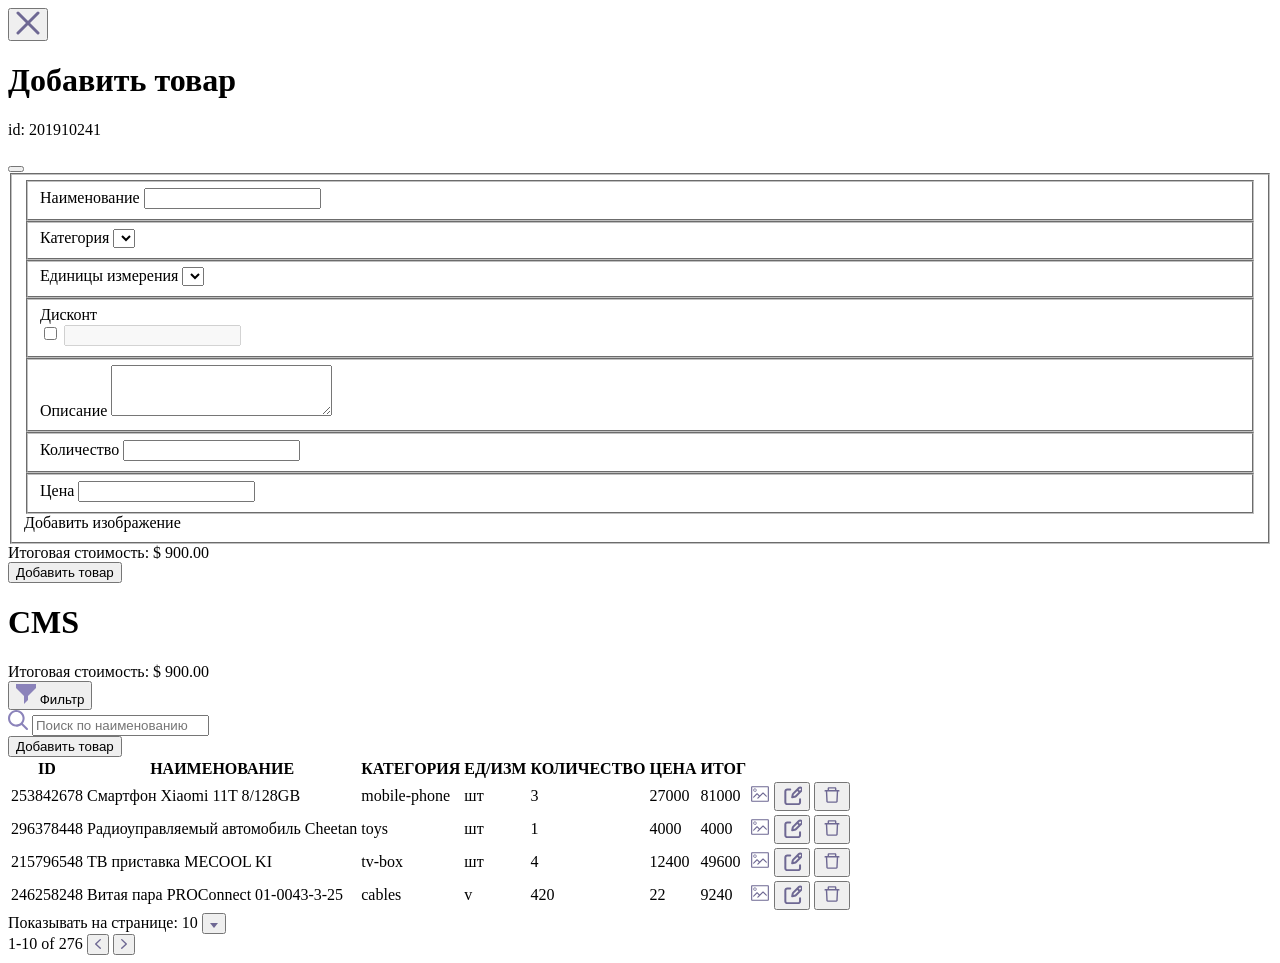
==== commit 303a60b1: "create table at JS + add function for delete product tr" ====
--- a/crm.html
+++ b/crm.html
@@ -7,11 +7,11 @@
   <link rel="preload" href="fonts/inter-v13-cyrillic_latin-700.woff2" as="font" type="font/woff2" crossorigin>
   <link rel="stylesheet" href="index.css">
   <title>Crm</title>
-  <!-- <script defer src="/script/lesson07/game.js">
-  </script> -->
+  <script defer src="/script/modal.js">
+  </script>
 </head>
 <body class="page">
-  <div class="overlay">
+  <div class="overlay overlay-visible">
     <div class="modal">
       <button class="modal__button-close">
         <svg class="modal__button-close-img" width="24" height="24" viewBox="0 0 24 24" fill="none" xmlns="http://www.w3.org/2000/svg">
@@ -157,405 +157,6 @@
             <th class="style-table__head-th" colspan="3"></th>
           </thead>
           <tbody class="style-table__body">
-            <tr>
-              <td class="style-table__body-td">246016548</td>
-              <td class="style-table__body-td">Навигационная система Soundmax</td>
-              <td class="style-table__body-td">Техника для дома</td>
-              <td class="style-table__body-td">шт</td>
-              <td class="style-table__body-td">5</td>
-              <td class="style-table__body-td">$100</td>
-              <td class="style-table__body-td">$500</td>
-              <td class="style-table__body-td">
-                <div class="style-table__body-td-btn td__btn">
-                  <svg class="td__btn-svg" width="20" height="20" viewBox="0 0 20 20" fill="none" xmlns="http://www.w3.org/2000/svg">
-                    <path d="M18.75 2.13375L17.8663 1.25L1.25 17.8663L2.13375 18.75L3.38375 17.5H16.25C16.5814 17.4995 16.899 17.3676 17.1333 17.1333C17.3676 16.899 17.4995 16.5814 17.5 16.25V3.38375L18.75 2.13375ZM16.25 16.25H4.63375L9.50437 11.3794L10.9913 12.8663C11.2257 13.1006 11.5435 13.2322 11.875 13.2322C12.2065 13.2322 12.5243 13.1006 12.7587 12.8663L13.75 11.875L16.25 14.3731V16.25ZM16.25 12.605L14.6337 10.9888C14.3993 10.7544 14.0815 10.6228 13.75 10.6228C13.4185 10.6228 13.1007 10.7544 12.8663 10.9888L11.875 11.98L10.3894 10.4944L16.25 4.63375V12.605Z" fill="#6E6893"/>
-                    <path d="M3.75 13.75V11.875L6.875 8.75187L7.73313 9.61062L8.61812 8.72563L7.75875 7.86625C7.52434 7.63191 7.20646 7.50027 6.875 7.50027C6.54354 7.50027 6.22566 7.63191 5.99125 7.86625L3.75 10.1075V3.75H13.75V2.5H3.75C3.41858 2.50033 3.10083 2.63213 2.86648 2.86648C2.63213 3.10083 2.50033 3.41858 2.5 3.75V13.75H3.75Z" fill="#6E6893"/>
-                    </svg>
-                </div>
-              </td>
-              <td class="style-table__body-td">
-                <button type="button" class="style-table__body-td-btn td__btn">
-                  <svg class="td__btn-svg" width="20" height="20" viewBox="0 0 20 20" fill="none" xmlns="http://www.w3.org/2000/svg">
-                    <g clip-path="url(#clip0_15_14)">
-                    <path d="M15.5629 4.86078L17.6394 6.93629L15.5629 4.86078ZM16.8982 3.03233L11.2834 8.64709C10.9933 8.9368 10.7955 9.3059 10.7148 9.70789L10.1962 12.304L12.7923 11.7844C13.1942 11.704 13.5629 11.5069 13.8531 11.2167L19.4678 5.60196C19.6366 5.43324 19.7704 5.23293 19.8617 5.01248C19.953 4.79203 20 4.55576 20 4.31714C20 4.07853 19.953 3.84225 19.8617 3.6218C19.7704 3.40136 19.6366 3.20105 19.4678 3.03233C19.2991 2.8636 19.0988 2.72976 18.8784 2.63845C18.6579 2.54714 18.4216 2.50014 18.183 2.50014C17.9444 2.50014 17.7081 2.54714 17.4877 2.63845C17.2672 2.72976 17.0669 2.8636 16.8982 3.03233V3.03233Z" stroke="#6E6893" stroke-width="2" stroke-linecap="round" stroke-linejoin="round"/>
-                    <path d="M18.0394 14.2648V17.206C18.0394 17.726 17.8328 18.2248 17.4651 18.5925C17.0973 18.9602 16.5986 19.1668 16.0786 19.1668H5.29415C4.77411 19.1668 4.27537 18.9602 3.90765 18.5925C3.53993 18.2248 3.33334 17.726 3.33334 17.206V6.42157C3.33334 5.90154 3.53993 5.4028 3.90765 5.03508C4.27537 4.66735 4.77411 4.46077 5.29415 4.46077H8.23535" stroke="#6E6893" stroke-width="2" stroke-linecap="round" stroke-linejoin="round"/>
-                    </g>
-                    <defs>
-                    <clipPath id="clip0_15_14">
-                    <rect width="20" height="20" fill="white"/>
-                    </clipPath>
-                    </defs>
-                    </svg>
-                </button>
-              </td>
-              <td class="style-table__body-td">
-                <button type="button" class="style-table__body-td-btn td__btn">
-                  <svg class="td__btn-svg" width="20" height="20" viewBox="0 0 20 20" fill="none" xmlns="http://www.w3.org/2000/svg">
-                    <path d="M7.03125 3.59375H6.875C6.96094 3.59375 7.03125 3.52344 7.03125 3.4375V3.59375H12.9688V3.4375C12.9688 3.52344 13.0391 3.59375 13.125 3.59375H12.9688V5H14.375V3.4375C14.375 2.74805 13.8145 2.1875 13.125 2.1875H6.875C6.18555 2.1875 5.625 2.74805 5.625 3.4375V5H7.03125V3.59375ZM16.875 5H3.125C2.7793 5 2.5 5.2793 2.5 5.625V6.25C2.5 6.33594 2.57031 6.40625 2.65625 6.40625H3.83594L4.31836 16.6211C4.34961 17.2871 4.90039 17.8125 5.56641 17.8125H14.4336C15.1016 17.8125 15.6504 17.2891 15.6816 16.6211L16.1641 6.40625H17.3438C17.4297 6.40625 17.5 6.33594 17.5 6.25V5.625C17.5 5.2793 17.2207 5 16.875 5ZM14.2832 16.4062H5.7168L5.24414 6.40625H14.7559L14.2832 16.4062Z" fill="#6E6893"/>
-                    </svg>
-                </button>
-              </td>
-            </tr>
-            <tr>
-              <td class="style-table__body-td">937295527</td>
-              <td class="style-table__body-td">Настольная игра “На 4-х ногах”</td>
-              <td class="style-table__body-td">Настольные игры</td>
-              <td class="style-table__body-td">шт</td>
-              <td class="style-table__body-td">12</td>
-              <td class="style-table__body-td">$14</td>
-              <td class="style-table__body-td">$168</td>
-              <td class="style-table__body-td">
-                <div class="style-table__body-td-btn td__btn">
-                  <svg class="td__btn-svg" width="20" height="20" viewBox="0 0 20 20" fill="none" xmlns="http://www.w3.org/2000/svg">
-                    <path d="M17.7778 2.22223H2.22223C1.92754 2.22223 1.64493 2.33929 1.43655 2.54767C1.22818 2.75604 1.11111 3.03866 1.11111 3.33334V16.6667C1.11111 16.9614 1.22818 17.244 1.43655 17.4523C1.64493 17.6607 1.92754 17.7778 2.22223 17.7778H17.7778C18.0725 17.7778 18.3551 17.6607 18.5635 17.4523C18.7718 17.244 18.8889 16.9614 18.8889 16.6667V3.33334C18.8889 3.03866 18.7718 2.75604 18.5635 2.54767C18.3551 2.33929 18.0725 2.22223 17.7778 2.22223ZM2.22223 16.6667V3.33334H17.7778V16.6667H2.22223Z" fill="#6E6893"/>
-                    <path d="M4.95555 7.77778C5.28518 7.77778 5.60741 7.68003 5.8815 7.49689C6.15558 7.31376 6.3692 7.05346 6.49535 6.74892C6.62149 6.44437 6.6545 6.10926 6.59019 5.78596C6.52588 5.46266 6.36715 5.16569 6.13406 4.9326C5.90097 4.69951 5.604 4.54078 5.2807 4.47647C4.9574 4.41216 4.62228 4.44516 4.31774 4.57131C4.0132 4.69746 3.7529 4.91108 3.56976 5.18516C3.38663 5.45924 3.28888 5.78147 3.28888 6.11111C3.28888 6.55314 3.46447 6.97706 3.77703 7.28962C4.0896 7.60218 4.51352 7.77778 4.95555 7.77778ZM4.95555 5.22222C5.13158 5.22112 5.30399 5.27232 5.45089 5.36932C5.5978 5.46632 5.71259 5.60476 5.78072 5.76708C5.84885 5.9294 5.86725 6.1083 5.83358 6.28109C5.79992 6.45389 5.7157 6.61279 5.59161 6.73766C5.46752 6.86253 5.30915 6.94774 5.13657 6.98249C4.96399 7.01724 4.78498 6.99997 4.62223 6.93285C4.45949 6.86574 4.32033 6.75182 4.22241 6.60552C4.12449 6.45923 4.07222 6.28715 4.07221 6.11111C4.07367 5.87729 4.1672 5.65345 4.33255 5.48811C4.49789 5.32277 4.72172 5.22923 4.95555 5.22778V5.22222Z" fill="#6E6893"/>
-                    <path d="M12.6555 8.53889L9.65555 11.5389L7.43332 9.31666C7.32923 9.21319 7.18843 9.15511 7.04166 9.15511C6.89489 9.15511 6.75408 9.21319 6.64999 9.31666L3.28888 12.7222V14.2944L7.0611 10.5222L8.88888 12.3222L6.80555 14.4056H8.33332L13.0278 9.71111L16.6667 13.3333V11.7667L13.4389 8.53889C13.3348 8.43541 13.194 8.37733 13.0472 8.37733C12.9004 8.37733 12.7596 8.43541 12.6555 8.53889Z" fill="#6E6893"/>
-                    </svg>
-                </div>
-              </td>
-              <td class="style-table__body-td">
-                <button type="button" class="style-table__body-td-btn td__btn">
-                  <svg class="td__btn-svg" width="20" height="20" viewBox="0 0 20 20" fill="none" xmlns="http://www.w3.org/2000/svg">
-                    <g clip-path="url(#clip0_15_14)">
-                    <path d="M15.5629 4.86078L17.6394 6.93629L15.5629 4.86078ZM16.8982 3.03233L11.2834 8.64709C10.9933 8.9368 10.7955 9.3059 10.7148 9.70789L10.1962 12.304L12.7923 11.7844C13.1942 11.704 13.5629 11.5069 13.8531 11.2167L19.4678 5.60196C19.6366 5.43324 19.7704 5.23293 19.8617 5.01248C19.953 4.79203 20 4.55576 20 4.31714C20 4.07853 19.953 3.84225 19.8617 3.6218C19.7704 3.40136 19.6366 3.20105 19.4678 3.03233C19.2991 2.8636 19.0988 2.72976 18.8784 2.63845C18.6579 2.54714 18.4216 2.50014 18.183 2.50014C17.9444 2.50014 17.7081 2.54714 17.4877 2.63845C17.2672 2.72976 17.0669 2.8636 16.8982 3.03233V3.03233Z" stroke="#6E6893" stroke-width="2" stroke-linecap="round" stroke-linejoin="round"/>
-                    <path d="M18.0394 14.2648V17.206C18.0394 17.726 17.8328 18.2248 17.4651 18.5925C17.0973 18.9602 16.5986 19.1668 16.0786 19.1668H5.29415C4.77411 19.1668 4.27537 18.9602 3.90765 18.5925C3.53993 18.2248 3.33334 17.726 3.33334 17.206V6.42157C3.33334 5.90154 3.53993 5.4028 3.90765 5.03508C4.27537 4.66735 4.77411 4.46077 5.29415 4.46077H8.23535" stroke="#6E6893" stroke-width="2" stroke-linecap="round" stroke-linejoin="round"/>
-                    </g>
-                    <defs>
-                    <clipPath id="clip0_15_14">
-                    <rect width="20" height="20" fill="white"/>
-                    </clipPath>
-                    </defs>
-                    </svg>
-                </button>
-              </td>
-              <td class="style-table__body-td">
-                <button type="button" class="style-table__body-td-btn td__btn">
-                  <svg class="td__btn-svg" width="20" height="20" viewBox="0 0 20 20" fill="none" xmlns="http://www.w3.org/2000/svg">
-                    <path d="M7.03125 3.59375H6.875C6.96094 3.59375 7.03125 3.52344 7.03125 3.4375V3.59375H12.9688V3.4375C12.9688 3.52344 13.0391 3.59375 13.125 3.59375H12.9688V5H14.375V3.4375C14.375 2.74805 13.8145 2.1875 13.125 2.1875H6.875C6.18555 2.1875 5.625 2.74805 5.625 3.4375V5H7.03125V3.59375ZM16.875 5H3.125C2.7793 5 2.5 5.2793 2.5 5.625V6.25C2.5 6.33594 2.57031 6.40625 2.65625 6.40625H3.83594L4.31836 16.6211C4.34961 17.2871 4.90039 17.8125 5.56641 17.8125H14.4336C15.1016 17.8125 15.6504 17.2891 15.6816 16.6211L16.1641 6.40625H17.3438C17.4297 6.40625 17.5 6.33594 17.5 6.25V5.625C17.5 5.2793 17.2207 5 16.875 5ZM14.2832 16.4062H5.7168L5.24414 6.40625H14.7559L14.2832 16.4062Z" fill="#6E6893"/>
-                    </svg>
-                </button>
-              </td>
-            </tr>
-            <tr>
-              <td class="style-table__body-td">246016548</td>
-              <td class="style-table__body-td">Навигационная система Soundmax</td>
-              <td class="style-table__body-td">Техника для дома</td>
-              <td class="style-table__body-td">шт</td>
-              <td class="style-table__body-td">5</td>
-              <td class="style-table__body-td">$100</td>
-              <td class="style-table__body-td">$500</td>
-              <td class="style-table__body-td">
-                <div class="style-table__body-td-btn td__btn">
-                  <svg class="td__btn-svg" width="20" height="20" viewBox="0 0 20 20" fill="none" xmlns="http://www.w3.org/2000/svg">
-                    <path d="M17.7778 2.22223H2.22223C1.92754 2.22223 1.64493 2.33929 1.43655 2.54767C1.22818 2.75604 1.11111 3.03866 1.11111 3.33334V16.6667C1.11111 16.9614 1.22818 17.244 1.43655 17.4523C1.64493 17.6607 1.92754 17.7778 2.22223 17.7778H17.7778C18.0725 17.7778 18.3551 17.6607 18.5635 17.4523C18.7718 17.244 18.8889 16.9614 18.8889 16.6667V3.33334C18.8889 3.03866 18.7718 2.75604 18.5635 2.54767C18.3551 2.33929 18.0725 2.22223 17.7778 2.22223ZM2.22223 16.6667V3.33334H17.7778V16.6667H2.22223Z" fill="#6E6893"/>
-                    <path d="M4.95555 7.77778C5.28518 7.77778 5.60741 7.68003 5.8815 7.49689C6.15558 7.31376 6.3692 7.05346 6.49535 6.74892C6.62149 6.44437 6.6545 6.10926 6.59019 5.78596C6.52588 5.46266 6.36715 5.16569 6.13406 4.9326C5.90097 4.69951 5.604 4.54078 5.2807 4.47647C4.9574 4.41216 4.62228 4.44516 4.31774 4.57131C4.0132 4.69746 3.7529 4.91108 3.56976 5.18516C3.38663 5.45924 3.28888 5.78147 3.28888 6.11111C3.28888 6.55314 3.46447 6.97706 3.77703 7.28962C4.0896 7.60218 4.51352 7.77778 4.95555 7.77778ZM4.95555 5.22222C5.13158 5.22112 5.30399 5.27232 5.45089 5.36932C5.5978 5.46632 5.71259 5.60476 5.78072 5.76708C5.84885 5.9294 5.86725 6.1083 5.83358 6.28109C5.79992 6.45389 5.7157 6.61279 5.59161 6.73766C5.46752 6.86253 5.30915 6.94774 5.13657 6.98249C4.96399 7.01724 4.78498 6.99997 4.62223 6.93285C4.45949 6.86574 4.32033 6.75182 4.22241 6.60552C4.12449 6.45923 4.07222 6.28715 4.07221 6.11111C4.07367 5.87729 4.1672 5.65345 4.33255 5.48811C4.49789 5.32277 4.72172 5.22923 4.95555 5.22778V5.22222Z" fill="#6E6893"/>
-                    <path d="M12.6555 8.53889L9.65555 11.5389L7.43332 9.31666C7.32923 9.21319 7.18843 9.15511 7.04166 9.15511C6.89489 9.15511 6.75408 9.21319 6.64999 9.31666L3.28888 12.7222V14.2944L7.0611 10.5222L8.88888 12.3222L6.80555 14.4056H8.33332L13.0278 9.71111L16.6667 13.3333V11.7667L13.4389 8.53889C13.3348 8.43541 13.194 8.37733 13.0472 8.37733C12.9004 8.37733 12.7596 8.43541 12.6555 8.53889Z" fill="#6E6893"/>
-                    </svg>
-                </div>
-              </td>
-              <td class="style-table__body-td">
-                <button type="button" class="style-table__body-td-btn td__btn">
-                  <svg class="td__btn-svg" width="20" height="20" viewBox="0 0 20 20" fill="none" xmlns="http://www.w3.org/2000/svg">
-                    <g clip-path="url(#clip0_15_14)">
-                    <path d="M15.5629 4.86078L17.6394 6.93629L15.5629 4.86078ZM16.8982 3.03233L11.2834 8.64709C10.9933 8.9368 10.7955 9.3059 10.7148 9.70789L10.1962 12.304L12.7923 11.7844C13.1942 11.704 13.5629 11.5069 13.8531 11.2167L19.4678 5.60196C19.6366 5.43324 19.7704 5.23293 19.8617 5.01248C19.953 4.79203 20 4.55576 20 4.31714C20 4.07853 19.953 3.84225 19.8617 3.6218C19.7704 3.40136 19.6366 3.20105 19.4678 3.03233C19.2991 2.8636 19.0988 2.72976 18.8784 2.63845C18.6579 2.54714 18.4216 2.50014 18.183 2.50014C17.9444 2.50014 17.7081 2.54714 17.4877 2.63845C17.2672 2.72976 17.0669 2.8636 16.8982 3.03233V3.03233Z" stroke="#6E6893" stroke-width="2" stroke-linecap="round" stroke-linejoin="round"/>
-                    <path d="M18.0394 14.2648V17.206C18.0394 17.726 17.8328 18.2248 17.4651 18.5925C17.0973 18.9602 16.5986 19.1668 16.0786 19.1668H5.29415C4.77411 19.1668 4.27537 18.9602 3.90765 18.5925C3.53993 18.2248 3.33334 17.726 3.33334 17.206V6.42157C3.33334 5.90154 3.53993 5.4028 3.90765 5.03508C4.27537 4.66735 4.77411 4.46077 5.29415 4.46077H8.23535" stroke="#6E6893" stroke-width="2" stroke-linecap="round" stroke-linejoin="round"/>
-                    </g>
-                    <defs>
-                    <clipPath id="clip0_15_14">
-                    <rect width="20" height="20" fill="white"/>
-                    </clipPath>
-                    </defs>
-                    </svg>
-                </button>
-              </td>
-              <td class="style-table__body-td">
-                <button type="button" class="style-table__body-td-btn td__btn">
-                  <svg class="td__btn-svg" width="20" height="20" viewBox="0 0 20 20" fill="none" xmlns="http://www.w3.org/2000/svg">
-                    <path d="M7.03125 3.59375H6.875C6.96094 3.59375 7.03125 3.52344 7.03125 3.4375V3.59375H12.9688V3.4375C12.9688 3.52344 13.0391 3.59375 13.125 3.59375H12.9688V5H14.375V3.4375C14.375 2.74805 13.8145 2.1875 13.125 2.1875H6.875C6.18555 2.1875 5.625 2.74805 5.625 3.4375V5H7.03125V3.59375ZM16.875 5H3.125C2.7793 5 2.5 5.2793 2.5 5.625V6.25C2.5 6.33594 2.57031 6.40625 2.65625 6.40625H3.83594L4.31836 16.6211C4.34961 17.2871 4.90039 17.8125 5.56641 17.8125H14.4336C15.1016 17.8125 15.6504 17.2891 15.6816 16.6211L16.1641 6.40625H17.3438C17.4297 6.40625 17.5 6.33594 17.5 6.25V5.625C17.5 5.2793 17.2207 5 16.875 5ZM14.2832 16.4062H5.7168L5.24414 6.40625H14.7559L14.2832 16.4062Z" fill="#6E6893"/>
-                    </svg>
-                </button>
-              </td>
-            </tr>
-            <tr>
-              <td class="style-table__body-td">246016548</td>
-              <td class="style-table__body-td">Навигационная система Soundmax</td>
-              <td class="style-table__body-td">Техника для дома</td>
-              <td class="style-table__body-td">шт</td>
-              <td class="style-table__body-td">5</td>
-              <td class="style-table__body-td">$100</td>
-              <td class="style-table__body-td">$500</td>
-              <td class="style-table__body-td">
-                <div class="style-table__body-td-btn td__btn">
-                  <svg class="td__btn-svg" width="20" height="20" viewBox="0 0 20 20" fill="none" xmlns="http://www.w3.org/2000/svg">
-                    <path d="M17.7778 2.22223H2.22223C1.92754 2.22223 1.64493 2.33929 1.43655 2.54767C1.22818 2.75604 1.11111 3.03866 1.11111 3.33334V16.6667C1.11111 16.9614 1.22818 17.244 1.43655 17.4523C1.64493 17.6607 1.92754 17.7778 2.22223 17.7778H17.7778C18.0725 17.7778 18.3551 17.6607 18.5635 17.4523C18.7718 17.244 18.8889 16.9614 18.8889 16.6667V3.33334C18.8889 3.03866 18.7718 2.75604 18.5635 2.54767C18.3551 2.33929 18.0725 2.22223 17.7778 2.22223ZM2.22223 16.6667V3.33334H17.7778V16.6667H2.22223Z" fill="#6E6893"/>
-                    <path d="M4.95555 7.77778C5.28518 7.77778 5.60741 7.68003 5.8815 7.49689C6.15558 7.31376 6.3692 7.05346 6.49535 6.74892C6.62149 6.44437 6.6545 6.10926 6.59019 5.78596C6.52588 5.46266 6.36715 5.16569 6.13406 4.9326C5.90097 4.69951 5.604 4.54078 5.2807 4.47647C4.9574 4.41216 4.62228 4.44516 4.31774 4.57131C4.0132 4.69746 3.7529 4.91108 3.56976 5.18516C3.38663 5.45924 3.28888 5.78147 3.28888 6.11111C3.28888 6.55314 3.46447 6.97706 3.77703 7.28962C4.0896 7.60218 4.51352 7.77778 4.95555 7.77778ZM4.95555 5.22222C5.13158 5.22112 5.30399 5.27232 5.45089 5.36932C5.5978 5.46632 5.71259 5.60476 5.78072 5.76708C5.84885 5.9294 5.86725 6.1083 5.83358 6.28109C5.79992 6.45389 5.7157 6.61279 5.59161 6.73766C5.46752 6.86253 5.30915 6.94774 5.13657 6.98249C4.96399 7.01724 4.78498 6.99997 4.62223 6.93285C4.45949 6.86574 4.32033 6.75182 4.22241 6.60552C4.12449 6.45923 4.07222 6.28715 4.07221 6.11111C4.07367 5.87729 4.1672 5.65345 4.33255 5.48811C4.49789 5.32277 4.72172 5.22923 4.95555 5.22778V5.22222Z" fill="#6E6893"/>
-                    <path d="M12.6555 8.53889L9.65555 11.5389L7.43332 9.31666C7.32923 9.21319 7.18843 9.15511 7.04166 9.15511C6.89489 9.15511 6.75408 9.21319 6.64999 9.31666L3.28888 12.7222V14.2944L7.0611 10.5222L8.88888 12.3222L6.80555 14.4056H8.33332L13.0278 9.71111L16.6667 13.3333V11.7667L13.4389 8.53889C13.3348 8.43541 13.194 8.37733 13.0472 8.37733C12.9004 8.37733 12.7596 8.43541 12.6555 8.53889Z" fill="#6E6893"/>
-                    </svg>
-                </div>
-              </td>
-              <td class="style-table__body-td">
-                <button type="button" class="style-table__body-td-btn td__btn">
-                  <svg class="td__btn-svg" width="20" height="20" viewBox="0 0 20 20" fill="none" xmlns="http://www.w3.org/2000/svg">
-                    <g clip-path="url(#clip0_15_14)">
-                    <path d="M15.5629 4.86078L17.6394 6.93629L15.5629 4.86078ZM16.8982 3.03233L11.2834 8.64709C10.9933 8.9368 10.7955 9.3059 10.7148 9.70789L10.1962 12.304L12.7923 11.7844C13.1942 11.704 13.5629 11.5069 13.8531 11.2167L19.4678 5.60196C19.6366 5.43324 19.7704 5.23293 19.8617 5.01248C19.953 4.79203 20 4.55576 20 4.31714C20 4.07853 19.953 3.84225 19.8617 3.6218C19.7704 3.40136 19.6366 3.20105 19.4678 3.03233C19.2991 2.8636 19.0988 2.72976 18.8784 2.63845C18.6579 2.54714 18.4216 2.50014 18.183 2.50014C17.9444 2.50014 17.7081 2.54714 17.4877 2.63845C17.2672 2.72976 17.0669 2.8636 16.8982 3.03233V3.03233Z" stroke="#6E6893" stroke-width="2" stroke-linecap="round" stroke-linejoin="round"/>
-                    <path d="M18.0394 14.2648V17.206C18.0394 17.726 17.8328 18.2248 17.4651 18.5925C17.0973 18.9602 16.5986 19.1668 16.0786 19.1668H5.29415C4.77411 19.1668 4.27537 18.9602 3.90765 18.5925C3.53993 18.2248 3.33334 17.726 3.33334 17.206V6.42157C3.33334 5.90154 3.53993 5.4028 3.90765 5.03508C4.27537 4.66735 4.77411 4.46077 5.29415 4.46077H8.23535" stroke="#6E6893" stroke-width="2" stroke-linecap="round" stroke-linejoin="round"/>
-                    </g>
-                    <defs>
-                    <clipPath id="clip0_15_14">
-                    <rect width="20" height="20" fill="white"/>
-                    </clipPath>
-                    </defs>
-                    </svg>
-                </button>
-              </td>
-              <td class="style-table__body-td">
-                <button type="button" class="style-table__body-td-btn td__btn">
-                  <svg class="td__btn-svg" width="20" height="20" viewBox="0 0 20 20" fill="none" xmlns="http://www.w3.org/2000/svg">
-                    <path d="M7.03125 3.59375H6.875C6.96094 3.59375 7.03125 3.52344 7.03125 3.4375V3.59375H12.9688V3.4375C12.9688 3.52344 13.0391 3.59375 13.125 3.59375H12.9688V5H14.375V3.4375C14.375 2.74805 13.8145 2.1875 13.125 2.1875H6.875C6.18555 2.1875 5.625 2.74805 5.625 3.4375V5H7.03125V3.59375ZM16.875 5H3.125C2.7793 5 2.5 5.2793 2.5 5.625V6.25C2.5 6.33594 2.57031 6.40625 2.65625 6.40625H3.83594L4.31836 16.6211C4.34961 17.2871 4.90039 17.8125 5.56641 17.8125H14.4336C15.1016 17.8125 15.6504 17.2891 15.6816 16.6211L16.1641 6.40625H17.3438C17.4297 6.40625 17.5 6.33594 17.5 6.25V5.625C17.5 5.2793 17.2207 5 16.875 5ZM14.2832 16.4062H5.7168L5.24414 6.40625H14.7559L14.2832 16.4062Z" fill="#6E6893"/>
-                    </svg>
-                </button>
-              </td>
-            </tr>
-            <tr>
-              <td class="style-table__body-td">246016548</td>
-              <td class="style-table__body-td">Навигационная система Soundmax</td>
-              <td class="style-table__body-td">Техника для дома</td>
-              <td class="style-table__body-td">шт</td>
-              <td class="style-table__body-td">5</td>
-              <td class="style-table__body-td">$100</td>
-              <td class="style-table__body-td">$500</td>
-              <td class="style-table__body-td">
-                <div class="style-table__body-td-btn td__btn">
-                  <svg class="td__btn-svg" width="20" height="20" viewBox="0 0 20 20" fill="none" xmlns="http://www.w3.org/2000/svg">
-                    <path d="M17.7778 2.22223H2.22223C1.92754 2.22223 1.64493 2.33929 1.43655 2.54767C1.22818 2.75604 1.11111 3.03866 1.11111 3.33334V16.6667C1.11111 16.9614 1.22818 17.244 1.43655 17.4523C1.64493 17.6607 1.92754 17.7778 2.22223 17.7778H17.7778C18.0725 17.7778 18.3551 17.6607 18.5635 17.4523C18.7718 17.244 18.8889 16.9614 18.8889 16.6667V3.33334C18.8889 3.03866 18.7718 2.75604 18.5635 2.54767C18.3551 2.33929 18.0725 2.22223 17.7778 2.22223ZM2.22223 16.6667V3.33334H17.7778V16.6667H2.22223Z" fill="#6E6893"/>
-                    <path d="M4.95555 7.77778C5.28518 7.77778 5.60741 7.68003 5.8815 7.49689C6.15558 7.31376 6.3692 7.05346 6.49535 6.74892C6.62149 6.44437 6.6545 6.10926 6.59019 5.78596C6.52588 5.46266 6.36715 5.16569 6.13406 4.9326C5.90097 4.69951 5.604 4.54078 5.2807 4.47647C4.9574 4.41216 4.62228 4.44516 4.31774 4.57131C4.0132 4.69746 3.7529 4.91108 3.56976 5.18516C3.38663 5.45924 3.28888 5.78147 3.28888 6.11111C3.28888 6.55314 3.46447 6.97706 3.77703 7.28962C4.0896 7.60218 4.51352 7.77778 4.95555 7.77778ZM4.95555 5.22222C5.13158 5.22112 5.30399 5.27232 5.45089 5.36932C5.5978 5.46632 5.71259 5.60476 5.78072 5.76708C5.84885 5.9294 5.86725 6.1083 5.83358 6.28109C5.79992 6.45389 5.7157 6.61279 5.59161 6.73766C5.46752 6.86253 5.30915 6.94774 5.13657 6.98249C4.96399 7.01724 4.78498 6.99997 4.62223 6.93285C4.45949 6.86574 4.32033 6.75182 4.22241 6.60552C4.12449 6.45923 4.07222 6.28715 4.07221 6.11111C4.07367 5.87729 4.1672 5.65345 4.33255 5.48811C4.49789 5.32277 4.72172 5.22923 4.95555 5.22778V5.22222Z" fill="#6E6893"/>
-                    <path d="M12.6555 8.53889L9.65555 11.5389L7.43332 9.31666C7.32923 9.21319 7.18843 9.15511 7.04166 9.15511C6.89489 9.15511 6.75408 9.21319 6.64999 9.31666L3.28888 12.7222V14.2944L7.0611 10.5222L8.88888 12.3222L6.80555 14.4056H8.33332L13.0278 9.71111L16.6667 13.3333V11.7667L13.4389 8.53889C13.3348 8.43541 13.194 8.37733 13.0472 8.37733C12.9004 8.37733 12.7596 8.43541 12.6555 8.53889Z" fill="#6E6893"/>
-                    </svg>
-                </div>
-              </td>
-              <td class="style-table__body-td">
-                <button type="button" class="style-table__body-td-btn td__btn">
-                  <svg class="td__btn-svg" width="20" height="20" viewBox="0 0 20 20" fill="none" xmlns="http://www.w3.org/2000/svg">
-                    <g clip-path="url(#clip0_15_14)">
-                    <path d="M15.5629 4.86078L17.6394 6.93629L15.5629 4.86078ZM16.8982 3.03233L11.2834 8.64709C10.9933 8.9368 10.7955 9.3059 10.7148 9.70789L10.1962 12.304L12.7923 11.7844C13.1942 11.704 13.5629 11.5069 13.8531 11.2167L19.4678 5.60196C19.6366 5.43324 19.7704 5.23293 19.8617 5.01248C19.953 4.79203 20 4.55576 20 4.31714C20 4.07853 19.953 3.84225 19.8617 3.6218C19.7704 3.40136 19.6366 3.20105 19.4678 3.03233C19.2991 2.8636 19.0988 2.72976 18.8784 2.63845C18.6579 2.54714 18.4216 2.50014 18.183 2.50014C17.9444 2.50014 17.7081 2.54714 17.4877 2.63845C17.2672 2.72976 17.0669 2.8636 16.8982 3.03233V3.03233Z" stroke="#6E6893" stroke-width="2" stroke-linecap="round" stroke-linejoin="round"/>
-                    <path d="M18.0394 14.2648V17.206C18.0394 17.726 17.8328 18.2248 17.4651 18.5925C17.0973 18.9602 16.5986 19.1668 16.0786 19.1668H5.29415C4.77411 19.1668 4.27537 18.9602 3.90765 18.5925C3.53993 18.2248 3.33334 17.726 3.33334 17.206V6.42157C3.33334 5.90154 3.53993 5.4028 3.90765 5.03508C4.27537 4.66735 4.77411 4.46077 5.29415 4.46077H8.23535" stroke="#6E6893" stroke-width="2" stroke-linecap="round" stroke-linejoin="round"/>
-                    </g>
-                    <defs>
-                    <clipPath id="clip0_15_14">
-                    <rect width="20" height="20" fill="white"/>
-                    </clipPath>
-                    </defs>
-                    </svg>
-                </button>
-              </td>
-              <td class="style-table__body-td">
-                <button type="button" class="style-table__body-td-btn td__btn">
-                  <svg class="td__btn-svg" width="20" height="20" viewBox="0 0 20 20" fill="none" xmlns="http://www.w3.org/2000/svg">
-                    <path d="M7.03125 3.59375H6.875C6.96094 3.59375 7.03125 3.52344 7.03125 3.4375V3.59375H12.9688V3.4375C12.9688 3.52344 13.0391 3.59375 13.125 3.59375H12.9688V5H14.375V3.4375C14.375 2.74805 13.8145 2.1875 13.125 2.1875H6.875C6.18555 2.1875 5.625 2.74805 5.625 3.4375V5H7.03125V3.59375ZM16.875 5H3.125C2.7793 5 2.5 5.2793 2.5 5.625V6.25C2.5 6.33594 2.57031 6.40625 2.65625 6.40625H3.83594L4.31836 16.6211C4.34961 17.2871 4.90039 17.8125 5.56641 17.8125H14.4336C15.1016 17.8125 15.6504 17.2891 15.6816 16.6211L16.1641 6.40625H17.3438C17.4297 6.40625 17.5 6.33594 17.5 6.25V5.625C17.5 5.2793 17.2207 5 16.875 5ZM14.2832 16.4062H5.7168L5.24414 6.40625H14.7559L14.2832 16.4062Z" fill="#6E6893"/>
-                    </svg>
-                </button>
-              </td>
-            </tr>
-            <tr>
-              <td class="style-table__body-td">246016548</td>
-              <td class="style-table__body-td">Навигационная система Soundmax</td>
-              <td class="style-table__body-td">Техника для дома</td>
-              <td class="style-table__body-td">шт</td>
-              <td class="style-table__body-td">5</td>
-              <td class="style-table__body-td">$100</td>
-              <td class="style-table__body-td">$500</td>
-              <td class="style-table__body-td">
-                <div class="style-table__body-td-btn td__btn">
-                  <svg class="td__btn-svg" width="20" height="20" viewBox="0 0 20 20" fill="none" xmlns="http://www.w3.org/2000/svg">
-                    <path d="M17.7778 2.22223H2.22223C1.92754 2.22223 1.64493 2.33929 1.43655 2.54767C1.22818 2.75604 1.11111 3.03866 1.11111 3.33334V16.6667C1.11111 16.9614 1.22818 17.244 1.43655 17.4523C1.64493 17.6607 1.92754 17.7778 2.22223 17.7778H17.7778C18.0725 17.7778 18.3551 17.6607 18.5635 17.4523C18.7718 17.244 18.8889 16.9614 18.8889 16.6667V3.33334C18.8889 3.03866 18.7718 2.75604 18.5635 2.54767C18.3551 2.33929 18.0725 2.22223 17.7778 2.22223ZM2.22223 16.6667V3.33334H17.7778V16.6667H2.22223Z" fill="#6E6893"/>
-                    <path d="M4.95555 7.77778C5.28518 7.77778 5.60741 7.68003 5.8815 7.49689C6.15558 7.31376 6.3692 7.05346 6.49535 6.74892C6.62149 6.44437 6.6545 6.10926 6.59019 5.78596C6.52588 5.46266 6.36715 5.16569 6.13406 4.9326C5.90097 4.69951 5.604 4.54078 5.2807 4.47647C4.9574 4.41216 4.62228 4.44516 4.31774 4.57131C4.0132 4.69746 3.7529 4.91108 3.56976 5.18516C3.38663 5.45924 3.28888 5.78147 3.28888 6.11111C3.28888 6.55314 3.46447 6.97706 3.77703 7.28962C4.0896 7.60218 4.51352 7.77778 4.95555 7.77778ZM4.95555 5.22222C5.13158 5.22112 5.30399 5.27232 5.45089 5.36932C5.5978 5.46632 5.71259 5.60476 5.78072 5.76708C5.84885 5.9294 5.86725 6.1083 5.83358 6.28109C5.79992 6.45389 5.7157 6.61279 5.59161 6.73766C5.46752 6.86253 5.30915 6.94774 5.13657 6.98249C4.96399 7.01724 4.78498 6.99997 4.62223 6.93285C4.45949 6.86574 4.32033 6.75182 4.22241 6.60552C4.12449 6.45923 4.07222 6.28715 4.07221 6.11111C4.07367 5.87729 4.1672 5.65345 4.33255 5.48811C4.49789 5.32277 4.72172 5.22923 4.95555 5.22778V5.22222Z" fill="#6E6893"/>
-                    <path d="M12.6555 8.53889L9.65555 11.5389L7.43332 9.31666C7.32923 9.21319 7.18843 9.15511 7.04166 9.15511C6.89489 9.15511 6.75408 9.21319 6.64999 9.31666L3.28888 12.7222V14.2944L7.0611 10.5222L8.88888 12.3222L6.80555 14.4056H8.33332L13.0278 9.71111L16.6667 13.3333V11.7667L13.4389 8.53889C13.3348 8.43541 13.194 8.37733 13.0472 8.37733C12.9004 8.37733 12.7596 8.43541 12.6555 8.53889Z" fill="#6E6893"/>
-                    </svg>
-                </div>
-              </td>
-              <td class="style-table__body-td">
-                <button type="button" class="style-table__body-td-btn td__btn">
-                  <svg class="td__btn-svg" width="20" height="20" viewBox="0 0 20 20" fill="none" xmlns="http://www.w3.org/2000/svg">
-                    <g clip-path="url(#clip0_15_14)">
-                    <path d="M15.5629 4.86078L17.6394 6.93629L15.5629 4.86078ZM16.8982 3.03233L11.2834 8.64709C10.9933 8.9368 10.7955 9.3059 10.7148 9.70789L10.1962 12.304L12.7923 11.7844C13.1942 11.704 13.5629 11.5069 13.8531 11.2167L19.4678 5.60196C19.6366 5.43324 19.7704 5.23293 19.8617 5.01248C19.953 4.79203 20 4.55576 20 4.31714C20 4.07853 19.953 3.84225 19.8617 3.6218C19.7704 3.40136 19.6366 3.20105 19.4678 3.03233C19.2991 2.8636 19.0988 2.72976 18.8784 2.63845C18.6579 2.54714 18.4216 2.50014 18.183 2.50014C17.9444 2.50014 17.7081 2.54714 17.4877 2.63845C17.2672 2.72976 17.0669 2.8636 16.8982 3.03233V3.03233Z" stroke="#6E6893" stroke-width="2" stroke-linecap="round" stroke-linejoin="round"/>
-                    <path d="M18.0394 14.2648V17.206C18.0394 17.726 17.8328 18.2248 17.4651 18.5925C17.0973 18.9602 16.5986 19.1668 16.0786 19.1668H5.29415C4.77411 19.1668 4.27537 18.9602 3.90765 18.5925C3.53993 18.2248 3.33334 17.726 3.33334 17.206V6.42157C3.33334 5.90154 3.53993 5.4028 3.90765 5.03508C4.27537 4.66735 4.77411 4.46077 5.29415 4.46077H8.23535" stroke="#6E6893" stroke-width="2" stroke-linecap="round" stroke-linejoin="round"/>
-                    </g>
-                    <defs>
-                    <clipPath id="clip0_15_14">
-                    <rect width="20" height="20" fill="white"/>
-                    </clipPath>
-                    </defs>
-                    </svg>
-                </button>
-              </td>
-              <td class="style-table__body-td">
-                <button type="button" class="style-table__body-td-btn td__btn">
-                  <svg class="td__btn-svg" width="20" height="20" viewBox="0 0 20 20" fill="none" xmlns="http://www.w3.org/2000/svg">
-                    <path d="M7.03125 3.59375H6.875C6.96094 3.59375 7.03125 3.52344 7.03125 3.4375V3.59375H12.9688V3.4375C12.9688 3.52344 13.0391 3.59375 13.125 3.59375H12.9688V5H14.375V3.4375C14.375 2.74805 13.8145 2.1875 13.125 2.1875H6.875C6.18555 2.1875 5.625 2.74805 5.625 3.4375V5H7.03125V3.59375ZM16.875 5H3.125C2.7793 5 2.5 5.2793 2.5 5.625V6.25C2.5 6.33594 2.57031 6.40625 2.65625 6.40625H3.83594L4.31836 16.6211C4.34961 17.2871 4.90039 17.8125 5.56641 17.8125H14.4336C15.1016 17.8125 15.6504 17.2891 15.6816 16.6211L16.1641 6.40625H17.3438C17.4297 6.40625 17.5 6.33594 17.5 6.25V5.625C17.5 5.2793 17.2207 5 16.875 5ZM14.2832 16.4062H5.7168L5.24414 6.40625H14.7559L14.2832 16.4062Z" fill="#6E6893"/>
-                    </svg>
-                </button>
-              </td>
-            </tr>
-            <tr>
-              <td class="style-table__body-td">246016548</td>
-              <td class="style-table__body-td">Навигационная система Soundmax</td>
-              <td class="style-table__body-td">Техника для дома</td>
-              <td class="style-table__body-td">шт</td>
-              <td class="style-table__body-td">5</td>
-              <td class="style-table__body-td">$100</td>
-              <td class="style-table__body-td">$500</td>
-              <td class="style-table__body-td">
-                <div class="style-table__body-td-btn td__btn">
-                  <svg class="td__btn-svg" width="20" height="20" viewBox="0 0 20 20" fill="none" xmlns="http://www.w3.org/2000/svg">
-                    <path d="M17.7778 2.22223H2.22223C1.92754 2.22223 1.64493 2.33929 1.43655 2.54767C1.22818 2.75604 1.11111 3.03866 1.11111 3.33334V16.6667C1.11111 16.9614 1.22818 17.244 1.43655 17.4523C1.64493 17.6607 1.92754 17.7778 2.22223 17.7778H17.7778C18.0725 17.7778 18.3551 17.6607 18.5635 17.4523C18.7718 17.244 18.8889 16.9614 18.8889 16.6667V3.33334C18.8889 3.03866 18.7718 2.75604 18.5635 2.54767C18.3551 2.33929 18.0725 2.22223 17.7778 2.22223ZM2.22223 16.6667V3.33334H17.7778V16.6667H2.22223Z" fill="#6E6893"/>
-                    <path d="M4.95555 7.77778C5.28518 7.77778 5.60741 7.68003 5.8815 7.49689C6.15558 7.31376 6.3692 7.05346 6.49535 6.74892C6.62149 6.44437 6.6545 6.10926 6.59019 5.78596C6.52588 5.46266 6.36715 5.16569 6.13406 4.9326C5.90097 4.69951 5.604 4.54078 5.2807 4.47647C4.9574 4.41216 4.62228 4.44516 4.31774 4.57131C4.0132 4.69746 3.7529 4.91108 3.56976 5.18516C3.38663 5.45924 3.28888 5.78147 3.28888 6.11111C3.28888 6.55314 3.46447 6.97706 3.77703 7.28962C4.0896 7.60218 4.51352 7.77778 4.95555 7.77778ZM4.95555 5.22222C5.13158 5.22112 5.30399 5.27232 5.45089 5.36932C5.5978 5.46632 5.71259 5.60476 5.78072 5.76708C5.84885 5.9294 5.86725 6.1083 5.83358 6.28109C5.79992 6.45389 5.7157 6.61279 5.59161 6.73766C5.46752 6.86253 5.30915 6.94774 5.13657 6.98249C4.96399 7.01724 4.78498 6.99997 4.62223 6.93285C4.45949 6.86574 4.32033 6.75182 4.22241 6.60552C4.12449 6.45923 4.07222 6.28715 4.07221 6.11111C4.07367 5.87729 4.1672 5.65345 4.33255 5.48811C4.49789 5.32277 4.72172 5.22923 4.95555 5.22778V5.22222Z" fill="#6E6893"/>
-                    <path d="M12.6555 8.53889L9.65555 11.5389L7.43332 9.31666C7.32923 9.21319 7.18843 9.15511 7.04166 9.15511C6.89489 9.15511 6.75408 9.21319 6.64999 9.31666L3.28888 12.7222V14.2944L7.0611 10.5222L8.88888 12.3222L6.80555 14.4056H8.33332L13.0278 9.71111L16.6667 13.3333V11.7667L13.4389 8.53889C13.3348 8.43541 13.194 8.37733 13.0472 8.37733C12.9004 8.37733 12.7596 8.43541 12.6555 8.53889Z" fill="#6E6893"/>
-                    </svg>
-                </div>
-              </td>
-              <td class="style-table__body-td">
-                <button type="button" class="style-table__body-td-btn td__btn">
-                  <svg class="td__btn-svg" width="20" height="20" viewBox="0 0 20 20" fill="none" xmlns="http://www.w3.org/2000/svg">
-                    <g clip-path="url(#clip0_15_14)">
-                    <path d="M15.5629 4.86078L17.6394 6.93629L15.5629 4.86078ZM16.8982 3.03233L11.2834 8.64709C10.9933 8.9368 10.7955 9.3059 10.7148 9.70789L10.1962 12.304L12.7923 11.7844C13.1942 11.704 13.5629 11.5069 13.8531 11.2167L19.4678 5.60196C19.6366 5.43324 19.7704 5.23293 19.8617 5.01248C19.953 4.79203 20 4.55576 20 4.31714C20 4.07853 19.953 3.84225 19.8617 3.6218C19.7704 3.40136 19.6366 3.20105 19.4678 3.03233C19.2991 2.8636 19.0988 2.72976 18.8784 2.63845C18.6579 2.54714 18.4216 2.50014 18.183 2.50014C17.9444 2.50014 17.7081 2.54714 17.4877 2.63845C17.2672 2.72976 17.0669 2.8636 16.8982 3.03233V3.03233Z" stroke="#6E6893" stroke-width="2" stroke-linecap="round" stroke-linejoin="round"/>
-                    <path d="M18.0394 14.2648V17.206C18.0394 17.726 17.8328 18.2248 17.4651 18.5925C17.0973 18.9602 16.5986 19.1668 16.0786 19.1668H5.29415C4.77411 19.1668 4.27537 18.9602 3.90765 18.5925C3.53993 18.2248 3.33334 17.726 3.33334 17.206V6.42157C3.33334 5.90154 3.53993 5.4028 3.90765 5.03508C4.27537 4.66735 4.77411 4.46077 5.29415 4.46077H8.23535" stroke="#6E6893" stroke-width="2" stroke-linecap="round" stroke-linejoin="round"/>
-                    </g>
-                    <defs>
-                    <clipPath id="clip0_15_14">
-                    <rect width="20" height="20" fill="white"/>
-                    </clipPath>
-                    </defs>
-                    </svg>
-                </button>
-              </td>
-              <td class="style-table__body-td">
-                <button type="button" class="style-table__body-td-btn td__btn">
-                  <svg class="td__btn-svg" width="20" height="20" viewBox="0 0 20 20" fill="none" xmlns="http://www.w3.org/2000/svg">
-                    <path d="M7.03125 3.59375H6.875C6.96094 3.59375 7.03125 3.52344 7.03125 3.4375V3.59375H12.9688V3.4375C12.9688 3.52344 13.0391 3.59375 13.125 3.59375H12.9688V5H14.375V3.4375C14.375 2.74805 13.8145 2.1875 13.125 2.1875H6.875C6.18555 2.1875 5.625 2.74805 5.625 3.4375V5H7.03125V3.59375ZM16.875 5H3.125C2.7793 5 2.5 5.2793 2.5 5.625V6.25C2.5 6.33594 2.57031 6.40625 2.65625 6.40625H3.83594L4.31836 16.6211C4.34961 17.2871 4.90039 17.8125 5.56641 17.8125H14.4336C15.1016 17.8125 15.6504 17.2891 15.6816 16.6211L16.1641 6.40625H17.3438C17.4297 6.40625 17.5 6.33594 17.5 6.25V5.625C17.5 5.2793 17.2207 5 16.875 5ZM14.2832 16.4062H5.7168L5.24414 6.40625H14.7559L14.2832 16.4062Z" fill="#6E6893"/>
-                    </svg>
-                </button>
-              </td>
-            </tr>
-            <tr>
-              <td class="style-table__body-td">246016548</td>
-              <td class="style-table__body-td">Навигационная система Soundmax</td>
-              <td class="style-table__body-td">Техника для дома</td>
-              <td class="style-table__body-td">шт</td>
-              <td class="style-table__body-td">5</td>
-              <td class="style-table__body-td">$100</td>
-              <td class="style-table__body-td">$500</td>
-              <td class="style-table__body-td">
-                <div class="style-table__body-td-btn td__btn">
-                  <svg class="td__btn-svg" width="20" height="20" viewBox="0 0 20 20" fill="none" xmlns="http://www.w3.org/2000/svg">
-                    <path d="M17.7778 2.22223H2.22223C1.92754 2.22223 1.64493 2.33929 1.43655 2.54767C1.22818 2.75604 1.11111 3.03866 1.11111 3.33334V16.6667C1.11111 16.9614 1.22818 17.244 1.43655 17.4523C1.64493 17.6607 1.92754 17.7778 2.22223 17.7778H17.7778C18.0725 17.7778 18.3551 17.6607 18.5635 17.4523C18.7718 17.244 18.8889 16.9614 18.8889 16.6667V3.33334C18.8889 3.03866 18.7718 2.75604 18.5635 2.54767C18.3551 2.33929 18.0725 2.22223 17.7778 2.22223ZM2.22223 16.6667V3.33334H17.7778V16.6667H2.22223Z" fill="#6E6893"/>
-                    <path d="M4.95555 7.77778C5.28518 7.77778 5.60741 7.68003 5.8815 7.49689C6.15558 7.31376 6.3692 7.05346 6.49535 6.74892C6.62149 6.44437 6.6545 6.10926 6.59019 5.78596C6.52588 5.46266 6.36715 5.16569 6.13406 4.9326C5.90097 4.69951 5.604 4.54078 5.2807 4.47647C4.9574 4.41216 4.62228 4.44516 4.31774 4.57131C4.0132 4.69746 3.7529 4.91108 3.56976 5.18516C3.38663 5.45924 3.28888 5.78147 3.28888 6.11111C3.28888 6.55314 3.46447 6.97706 3.77703 7.28962C4.0896 7.60218 4.51352 7.77778 4.95555 7.77778ZM4.95555 5.22222C5.13158 5.22112 5.30399 5.27232 5.45089 5.36932C5.5978 5.46632 5.71259 5.60476 5.78072 5.76708C5.84885 5.9294 5.86725 6.1083 5.83358 6.28109C5.79992 6.45389 5.7157 6.61279 5.59161 6.73766C5.46752 6.86253 5.30915 6.94774 5.13657 6.98249C4.96399 7.01724 4.78498 6.99997 4.62223 6.93285C4.45949 6.86574 4.32033 6.75182 4.22241 6.60552C4.12449 6.45923 4.07222 6.28715 4.07221 6.11111C4.07367 5.87729 4.1672 5.65345 4.33255 5.48811C4.49789 5.32277 4.72172 5.22923 4.95555 5.22778V5.22222Z" fill="#6E6893"/>
-                    <path d="M12.6555 8.53889L9.65555 11.5389L7.43332 9.31666C7.32923 9.21319 7.18843 9.15511 7.04166 9.15511C6.89489 9.15511 6.75408 9.21319 6.64999 9.31666L3.28888 12.7222V14.2944L7.0611 10.5222L8.88888 12.3222L6.80555 14.4056H8.33332L13.0278 9.71111L16.6667 13.3333V11.7667L13.4389 8.53889C13.3348 8.43541 13.194 8.37733 13.0472 8.37733C12.9004 8.37733 12.7596 8.43541 12.6555 8.53889Z" fill="#6E6893"/>
-                    </svg>
-                </div>
-              </td>
-              <td class="style-table__body-td">
-                <button type="button" class="style-table__body-td-btn td__btn">
-                  <svg class="td__btn-svg" width="20" height="20" viewBox="0 0 20 20" fill="none" xmlns="http://www.w3.org/2000/svg">
-                    <g clip-path="url(#clip0_15_14)">
-                    <path d="M15.5629 4.86078L17.6394 6.93629L15.5629 4.86078ZM16.8982 3.03233L11.2834 8.64709C10.9933 8.9368 10.7955 9.3059 10.7148 9.70789L10.1962 12.304L12.7923 11.7844C13.1942 11.704 13.5629 11.5069 13.8531 11.2167L19.4678 5.60196C19.6366 5.43324 19.7704 5.23293 19.8617 5.01248C19.953 4.79203 20 4.55576 20 4.31714C20 4.07853 19.953 3.84225 19.8617 3.6218C19.7704 3.40136 19.6366 3.20105 19.4678 3.03233C19.2991 2.8636 19.0988 2.72976 18.8784 2.63845C18.6579 2.54714 18.4216 2.50014 18.183 2.50014C17.9444 2.50014 17.7081 2.54714 17.4877 2.63845C17.2672 2.72976 17.0669 2.8636 16.8982 3.03233V3.03233Z" stroke="#6E6893" stroke-width="2" stroke-linecap="round" stroke-linejoin="round"/>
-                    <path d="M18.0394 14.2648V17.206C18.0394 17.726 17.8328 18.2248 17.4651 18.5925C17.0973 18.9602 16.5986 19.1668 16.0786 19.1668H5.29415C4.77411 19.1668 4.27537 18.9602 3.90765 18.5925C3.53993 18.2248 3.33334 17.726 3.33334 17.206V6.42157C3.33334 5.90154 3.53993 5.4028 3.90765 5.03508C4.27537 4.66735 4.77411 4.46077 5.29415 4.46077H8.23535" stroke="#6E6893" stroke-width="2" stroke-linecap="round" stroke-linejoin="round"/>
-                    </g>
-                    <defs>
-                    <clipPath id="clip0_15_14">
-                    <rect width="20" height="20" fill="white"/>
-                    </clipPath>
-                    </defs>
-                    </svg>
-                </button>
-              </td>
-              <td class="style-table__body-td">
-                <button type="button" class="style-table__body-td-btn td__btn">
-                  <svg class="td__btn-svg" width="20" height="20" viewBox="0 0 20 20" fill="none" xmlns="http://www.w3.org/2000/svg">
-                    <path d="M7.03125 3.59375H6.875C6.96094 3.59375 7.03125 3.52344 7.03125 3.4375V3.59375H12.9688V3.4375C12.9688 3.52344 13.0391 3.59375 13.125 3.59375H12.9688V5H14.375V3.4375C14.375 2.74805 13.8145 2.1875 13.125 2.1875H6.875C6.18555 2.1875 5.625 2.74805 5.625 3.4375V5H7.03125V3.59375ZM16.875 5H3.125C2.7793 5 2.5 5.2793 2.5 5.625V6.25C2.5 6.33594 2.57031 6.40625 2.65625 6.40625H3.83594L4.31836 16.6211C4.34961 17.2871 4.90039 17.8125 5.56641 17.8125H14.4336C15.1016 17.8125 15.6504 17.2891 15.6816 16.6211L16.1641 6.40625H17.3438C17.4297 6.40625 17.5 6.33594 17.5 6.25V5.625C17.5 5.2793 17.2207 5 16.875 5ZM14.2832 16.4062H5.7168L5.24414 6.40625H14.7559L14.2832 16.4062Z" fill="#6E6893"/>
-                    </svg>
-                </button>
-              </td>
-            </tr>
-            <tr>
-              <td class="style-table__body-td">246016548</td>
-              <td class="style-table__body-td">Навигационная система Soundmax</td>
-              <td class="style-table__body-td">Техника для дома</td>
-              <td class="style-table__body-td">шт</td>
-              <td class="style-table__body-td">5</td>
-              <td class="style-table__body-td">$100</td>
-              <td class="style-table__body-td">$500</td>
-              <td class="style-table__body-td">
-                <div class="style-table__body-td-btn td__btn">
-                  <svg class="td__btn-svg" width="20" height="20" viewBox="0 0 20 20" fill="none" xmlns="http://www.w3.org/2000/svg">
-                    <path d="M17.7778 2.22223H2.22223C1.92754 2.22223 1.64493 2.33929 1.43655 2.54767C1.22818 2.75604 1.11111 3.03866 1.11111 3.33334V16.6667C1.11111 16.9614 1.22818 17.244 1.43655 17.4523C1.64493 17.6607 1.92754 17.7778 2.22223 17.7778H17.7778C18.0725 17.7778 18.3551 17.6607 18.5635 17.4523C18.7718 17.244 18.8889 16.9614 18.8889 16.6667V3.33334C18.8889 3.03866 18.7718 2.75604 18.5635 2.54767C18.3551 2.33929 18.0725 2.22223 17.7778 2.22223ZM2.22223 16.6667V3.33334H17.7778V16.6667H2.22223Z" fill="#6E6893"/>
-                    <path d="M4.95555 7.77778C5.28518 7.77778 5.60741 7.68003 5.8815 7.49689C6.15558 7.31376 6.3692 7.05346 6.49535 6.74892C6.62149 6.44437 6.6545 6.10926 6.59019 5.78596C6.52588 5.46266 6.36715 5.16569 6.13406 4.9326C5.90097 4.69951 5.604 4.54078 5.2807 4.47647C4.9574 4.41216 4.62228 4.44516 4.31774 4.57131C4.0132 4.69746 3.7529 4.91108 3.56976 5.18516C3.38663 5.45924 3.28888 5.78147 3.28888 6.11111C3.28888 6.55314 3.46447 6.97706 3.77703 7.28962C4.0896 7.60218 4.51352 7.77778 4.95555 7.77778ZM4.95555 5.22222C5.13158 5.22112 5.30399 5.27232 5.45089 5.36932C5.5978 5.46632 5.71259 5.60476 5.78072 5.76708C5.84885 5.9294 5.86725 6.1083 5.83358 6.28109C5.79992 6.45389 5.7157 6.61279 5.59161 6.73766C5.46752 6.86253 5.30915 6.94774 5.13657 6.98249C4.96399 7.01724 4.78498 6.99997 4.62223 6.93285C4.45949 6.86574 4.32033 6.75182 4.22241 6.60552C4.12449 6.45923 4.07222 6.28715 4.07221 6.11111C4.07367 5.87729 4.1672 5.65345 4.33255 5.48811C4.49789 5.32277 4.72172 5.22923 4.95555 5.22778V5.22222Z" fill="#6E6893"/>
-                    <path d="M12.6555 8.53889L9.65555 11.5389L7.43332 9.31666C7.32923 9.21319 7.18843 9.15511 7.04166 9.15511C6.89489 9.15511 6.75408 9.21319 6.64999 9.31666L3.28888 12.7222V14.2944L7.0611 10.5222L8.88888 12.3222L6.80555 14.4056H8.33332L13.0278 9.71111L16.6667 13.3333V11.7667L13.4389 8.53889C13.3348 8.43541 13.194 8.37733 13.0472 8.37733C12.9004 8.37733 12.7596 8.43541 12.6555 8.53889Z" fill="#6E6893"/>
-                    </svg>
-                </div>
-              </td>
-              <td class="style-table__body-td">
-                <button type="button" class="style-table__body-td-btn td__btn">
-                  <svg class="td__btn-svg" width="20" height="20" viewBox="0 0 20 20" fill="none" xmlns="http://www.w3.org/2000/svg">
-                    <g clip-path="url(#clip0_15_14)">
-                    <path d="M15.5629 4.86078L17.6394 6.93629L15.5629 4.86078ZM16.8982 3.03233L11.2834 8.64709C10.9933 8.9368 10.7955 9.3059 10.7148 9.70789L10.1962 12.304L12.7923 11.7844C13.1942 11.704 13.5629 11.5069 13.8531 11.2167L19.4678 5.60196C19.6366 5.43324 19.7704 5.23293 19.8617 5.01248C19.953 4.79203 20 4.55576 20 4.31714C20 4.07853 19.953 3.84225 19.8617 3.6218C19.7704 3.40136 19.6366 3.20105 19.4678 3.03233C19.2991 2.8636 19.0988 2.72976 18.8784 2.63845C18.6579 2.54714 18.4216 2.50014 18.183 2.50014C17.9444 2.50014 17.7081 2.54714 17.4877 2.63845C17.2672 2.72976 17.0669 2.8636 16.8982 3.03233V3.03233Z" stroke="#6E6893" stroke-width="2" stroke-linecap="round" stroke-linejoin="round"/>
-                    <path d="M18.0394 14.2648V17.206C18.0394 17.726 17.8328 18.2248 17.4651 18.5925C17.0973 18.9602 16.5986 19.1668 16.0786 19.1668H5.29415C4.77411 19.1668 4.27537 18.9602 3.90765 18.5925C3.53993 18.2248 3.33334 17.726 3.33334 17.206V6.42157C3.33334 5.90154 3.53993 5.4028 3.90765 5.03508C4.27537 4.66735 4.77411 4.46077 5.29415 4.46077H8.23535" stroke="#6E6893" stroke-width="2" stroke-linecap="round" stroke-linejoin="round"/>
-                    </g>
-                    <defs>
-                    <clipPath id="clip0_15_14">
-                    <rect width="20" height="20" fill="white"/>
-                    </clipPath>
-                    </defs>
-                    </svg>
-                </button>
-              </td>
-              <td class="style-table__body-td">
-                <button type="button" class="style-table__body-td-btn td__btn">
-                  <svg class="td__btn-svg" width="20" height="20" viewBox="0 0 20 20" fill="none" xmlns="http://www.w3.org/2000/svg">
-                    <path d="M7.03125 3.59375H6.875C6.96094 3.59375 7.03125 3.52344 7.03125 3.4375V3.59375H12.9688V3.4375C12.9688 3.52344 13.0391 3.59375 13.125 3.59375H12.9688V5H14.375V3.4375C14.375 2.74805 13.8145 2.1875 13.125 2.1875H6.875C6.18555 2.1875 5.625 2.74805 5.625 3.4375V5H7.03125V3.59375ZM16.875 5H3.125C2.7793 5 2.5 5.2793 2.5 5.625V6.25C2.5 6.33594 2.57031 6.40625 2.65625 6.40625H3.83594L4.31836 16.6211C4.34961 17.2871 4.90039 17.8125 5.56641 17.8125H14.4336C15.1016 17.8125 15.6504 17.2891 15.6816 16.6211L16.1641 6.40625H17.3438C17.4297 6.40625 17.5 6.33594 17.5 6.25V5.625C17.5 5.2793 17.2207 5 16.875 5ZM14.2832 16.4062H5.7168L5.24414 6.40625H14.7559L14.2832 16.4062Z" fill="#6E6893"/>
-                    </svg>
-                </button>
-              </td>
-            </tr>
-            <tr>
-              <td class="style-table__body-td">246016548</td>
-              <td class="style-table__body-td">Навигационная система Soundmax</td>
-              <td class="style-table__body-td">Техника для дома</td>
-              <td class="style-table__body-td">шт</td>
-              <td class="style-table__body-td">5</td>
-              <td class="style-table__body-td">$100</td>
-              <td class="style-table__body-td">$500</td>
-              <td class="style-table__body-td">
-                <div class="style-table__body-td-btn td__btn">
-                  <svg class="td__btn-svg" width="20" height="20" viewBox="0 0 20 20" fill="none" xmlns="http://www.w3.org/2000/svg">
-                    <path d="M17.7778 2.22223H2.22223C1.92754 2.22223 1.64493 2.33929 1.43655 2.54767C1.22818 2.75604 1.11111 3.03866 1.11111 3.33334V16.6667C1.11111 16.9614 1.22818 17.244 1.43655 17.4523C1.64493 17.6607 1.92754 17.7778 2.22223 17.7778H17.7778C18.0725 17.7778 18.3551 17.6607 18.5635 17.4523C18.7718 17.244 18.8889 16.9614 18.8889 16.6667V3.33334C18.8889 3.03866 18.7718 2.75604 18.5635 2.54767C18.3551 2.33929 18.0725 2.22223 17.7778 2.22223ZM2.22223 16.6667V3.33334H17.7778V16.6667H2.22223Z" fill="#6E6893"/>
-                    <path d="M4.95555 7.77778C5.28518 7.77778 5.60741 7.68003 5.8815 7.49689C6.15558 7.31376 6.3692 7.05346 6.49535 6.74892C6.62149 6.44437 6.6545 6.10926 6.59019 5.78596C6.52588 5.46266 6.36715 5.16569 6.13406 4.9326C5.90097 4.69951 5.604 4.54078 5.2807 4.47647C4.9574 4.41216 4.62228 4.44516 4.31774 4.57131C4.0132 4.69746 3.7529 4.91108 3.56976 5.18516C3.38663 5.45924 3.28888 5.78147 3.28888 6.11111C3.28888 6.55314 3.46447 6.97706 3.77703 7.28962C4.0896 7.60218 4.51352 7.77778 4.95555 7.77778ZM4.95555 5.22222C5.13158 5.22112 5.30399 5.27232 5.45089 5.36932C5.5978 5.46632 5.71259 5.60476 5.78072 5.76708C5.84885 5.9294 5.86725 6.1083 5.83358 6.28109C5.79992 6.45389 5.7157 6.61279 5.59161 6.73766C5.46752 6.86253 5.30915 6.94774 5.13657 6.98249C4.96399 7.01724 4.78498 6.99997 4.62223 6.93285C4.45949 6.86574 4.32033 6.75182 4.22241 6.60552C4.12449 6.45923 4.07222 6.28715 4.07221 6.11111C4.07367 5.87729 4.1672 5.65345 4.33255 5.48811C4.49789 5.32277 4.72172 5.22923 4.95555 5.22778V5.22222Z" fill="#6E6893"/>
-                    <path d="M12.6555 8.53889L9.65555 11.5389L7.43332 9.31666C7.32923 9.21319 7.18843 9.15511 7.04166 9.15511C6.89489 9.15511 6.75408 9.21319 6.64999 9.31666L3.28888 12.7222V14.2944L7.0611 10.5222L8.88888 12.3222L6.80555 14.4056H8.33332L13.0278 9.71111L16.6667 13.3333V11.7667L13.4389 8.53889C13.3348 8.43541 13.194 8.37733 13.0472 8.37733C12.9004 8.37733 12.7596 8.43541 12.6555 8.53889Z" fill="#6E6893"/>
-                    </svg>
-                </div>
-              </td>
-              <td class="style-table__body-td">
-                <button type="button" class="style-table__body-td-btn td__btn">
-                  <svg class="td__btn-svg" width="20" height="20" viewBox="0 0 20 20" fill="none" xmlns="http://www.w3.org/2000/svg">
-                    <g clip-path="url(#clip0_15_14)">
-                    <path d="M15.5629 4.86078L17.6394 6.93629L15.5629 4.86078ZM16.8982 3.03233L11.2834 8.64709C10.9933 8.9368 10.7955 9.3059 10.7148 9.70789L10.1962 12.304L12.7923 11.7844C13.1942 11.704 13.5629 11.5069 13.8531 11.2167L19.4678 5.60196C19.6366 5.43324 19.7704 5.23293 19.8617 5.01248C19.953 4.79203 20 4.55576 20 4.31714C20 4.07853 19.953 3.84225 19.8617 3.6218C19.7704 3.40136 19.6366 3.20105 19.4678 3.03233C19.2991 2.8636 19.0988 2.72976 18.8784 2.63845C18.6579 2.54714 18.4216 2.50014 18.183 2.50014C17.9444 2.50014 17.7081 2.54714 17.4877 2.63845C17.2672 2.72976 17.0669 2.8636 16.8982 3.03233V3.03233Z" stroke="#6E6893" stroke-width="2" stroke-linecap="round" stroke-linejoin="round"/>
-                    <path d="M18.0394 14.2648V17.206C18.0394 17.726 17.8328 18.2248 17.4651 18.5925C17.0973 18.9602 16.5986 19.1668 16.0786 19.1668H5.29415C4.77411 19.1668 4.27537 18.9602 3.90765 18.5925C3.53993 18.2248 3.33334 17.726 3.33334 17.206V6.42157C3.33334 5.90154 3.53993 5.4028 3.90765 5.03508C4.27537 4.66735 4.77411 4.46077 5.29415 4.46077H8.23535" stroke="#6E6893" stroke-width="2" stroke-linecap="round" stroke-linejoin="round"/>
-                    </g>
-                    <defs>
-                    <clipPath id="clip0_15_14">
-                    <rect width="20" height="20" fill="white"/>
-                    </clipPath>
-                    </defs>
-                    </svg>
-                </button>
-              </td>
-              <td class="style-table__body-td">
-                <button type="button" class="style-table__body-td-btn td__btn">
-                  <svg class="td__btn-svg" width="20" height="20" viewBox="0 0 20 20" fill="none" xmlns="http://www.w3.org/2000/svg">
-                    <path d="M7.03125 3.59375H6.875C6.96094 3.59375 7.03125 3.52344 7.03125 3.4375V3.59375H12.9688V3.4375C12.9688 3.52344 13.0391 3.59375 13.125 3.59375H12.9688V5H14.375V3.4375C14.375 2.74805 13.8145 2.1875 13.125 2.1875H6.875C6.18555 2.1875 5.625 2.74805 5.625 3.4375V5H7.03125V3.59375ZM16.875 5H3.125C2.7793 5 2.5 5.2793 2.5 5.625V6.25C2.5 6.33594 2.57031 6.40625 2.65625 6.40625H3.83594L4.31836 16.6211C4.34961 17.2871 4.90039 17.8125 5.56641 17.8125H14.4336C15.1016 17.8125 15.6504 17.2891 15.6816 16.6211L16.1641 6.40625H17.3438C17.4297 6.40625 17.5 6.33594 17.5 6.25V5.625C17.5 5.2793 17.2207 5 16.875 5ZM14.2832 16.4062H5.7168L5.24414 6.40625H14.7559L14.2832 16.4062Z" fill="#6E6893"/>
-                    </svg>
-                </button>
-              </td>
-            </tr>
           </tbody>
         </table>
       </div>
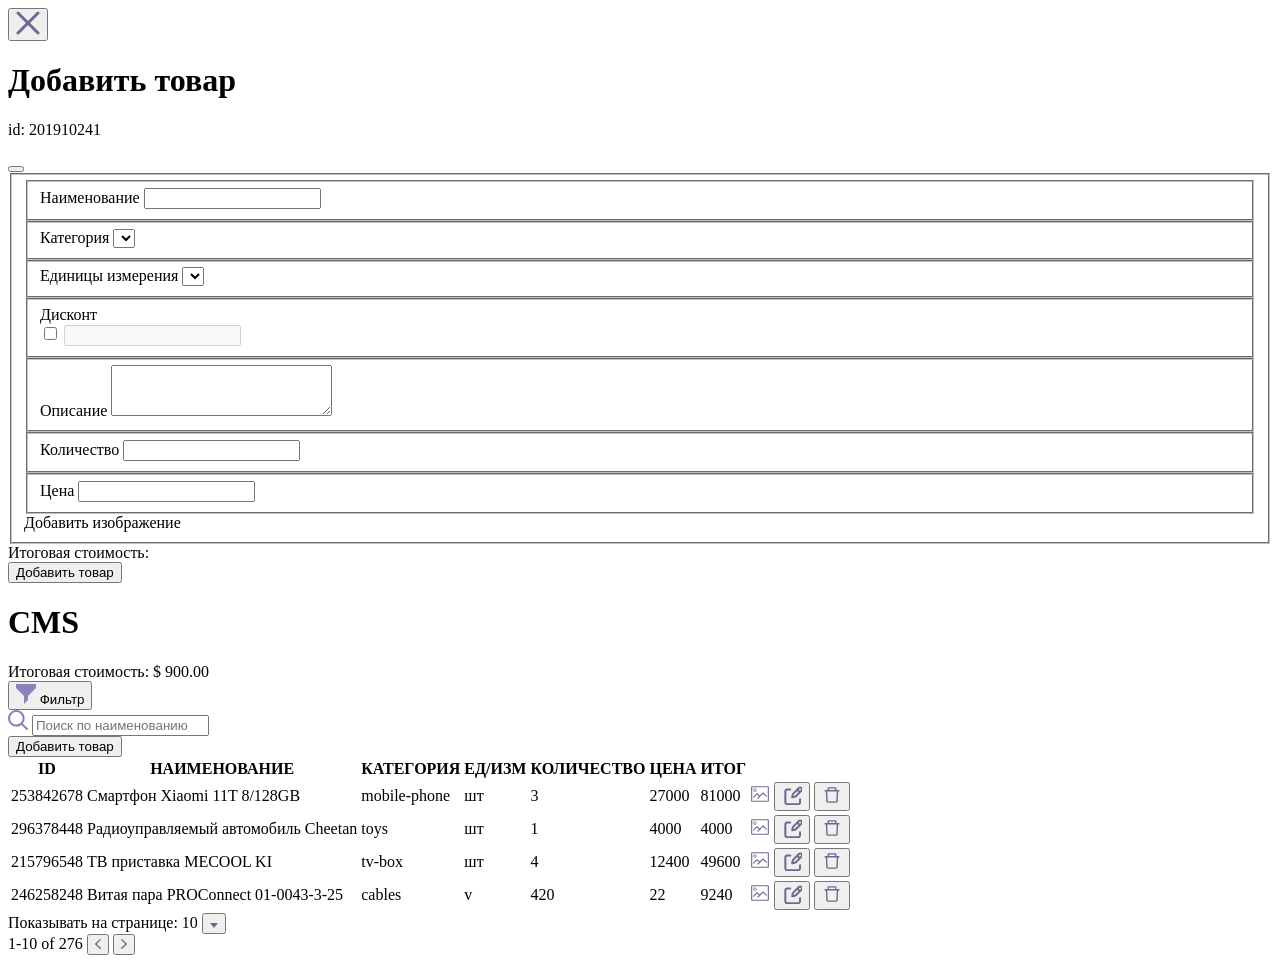
==== commit b14c29b1: "add checkbox JS select" ====
--- a/crm.html
+++ b/crm.html
@@ -31,24 +31,23 @@
       <div class="page__line">
       </div>
       <form class="form" action="https://jsonplaceholder.typicode.com/posts" id="product-window" method="post">
-
         <div class="form__wrapper">
           <fieldset class="form__style">
             <fieldset class="form__group form__group-name">
               <label class="form__label">Наименование</label>
-                <input class="form__input-item" type="text" name="name" id="product-title" required>
+              <input class="form__input-item" type="text" name="name" id="product-title" required>
             </fieldset>
-  
-              <fieldset class="form__group form__group-category">
-                <label class="form__label">Категория</label>
-                <select class="select form__input-item" name="Category" id="cat">
-                  <!-- <option value="" label=""></option>
-                  <option value="" label=""></option>
-                  <option value="" label=""></option>
-                  <option value="" label=""></option> -->
-                </select>
-              </fieldset>
-  
+      
+            <fieldset class="form__group form__group-category">
+              <label class="form__label">Категория</label>
+              <select class="select form__input-item" name="Category" id="cat">
+                <!-- <option value="" label=""></option>
+                <option value="" label=""></option>
+                <option value="" label=""></option>
+                <option value="" label=""></option> -->
+              </select>
+            </fieldset>
+      
             <fieldset class="form__group form__group-unit">
               <label class="form__label">Единицы измерения</label>
               <select class="select form__input-item" name="units" id="unit">
@@ -58,47 +57,47 @@
                 <option value="" label=""></option> -->
               </select>
             </fieldset>
-  
+      
             <fieldset class="form__group form__group-discont">
               <label class="form__label">Дисконт</label>
-                <div class="form__input-style-block">
-                  <input class="form__input-checkbox" type="checkbox" name="discont" id="ckeck">
-                  <input class="form__input-number" type="number" name="discont-value" id="discont-numb" disabled>
-                </div>
+              <div class="form__input-style-block">
+                <input class="form__input-checkbox" type="checkbox" name="discont" id="ckeck">
+                <input class="form__input-number" type="number" name="discont-value" id="discont-numb" disabled>
+              </div>
             </fieldset>
-  
+      
             <fieldset class="form__group form__group-description">
               <label class="form__label">Описание</label>
-                <textarea class="textarea form__input-item" name="description" cols="25" rows="3" id="description" required>
-                </textarea>
+              <textarea class="textarea form__input-item" name="description" cols="25" rows="3" id="description" required>
+              </textarea>
             </fieldset>
-  
+      
             <fieldset class="form__group form__group-count">
               <label class="form__label">Количество</label>
-                <input class="form__input-item" type="number" name="count" id="qty" required>
+              <input class="form__input-item" type="number" name="count" id="qty" required>
             </fieldset>
-  
+      
             <fieldset class="form__group form__group-price">
               <label class="form__label">Цена</label>
-                <input class="form__input-item" type="number" name="price" id="price" required>
-              </fieldset>
-              <input class="form__button-image" type="file" id="add_image" hidden>
-              <label for="add_image" class="form__button-image-label">Добавить изображение</label>
+              <input class="form__input-item" type="number" name="price" id="price" required>
             </fieldset>
+      
+            <input class="form__button-image" type="file" id="add_image" hidden>
+            <label for="add_image" class="form__button-image-label">Добавить изображение</label>
+          </fieldset>
+        </div>
+      
+        <div class="form__total">
+          <div class="price__summary summary">
+            <span class="summary-text">Итоговая стоимость:</span>
+            <span class="summary-number"></span>
           </div>
-          <div class="form__total">
-            <div class="price__summary summary">
-              <span class="summary-text">Итоговая стоимость:
-              </span>
-              <span class="summary-number">&#36; 900.00
-              </span>
-            </div>
-            <input class="form__total-button" type="submit" value="Добавить товар">
-          </div>
+          <input class="form__total-button" type="submit" value="Добавить товар">
+        </div>
       </form>
     </div>
-    
   </div>
+
   <div class="container">
     <div class="page__title">
       <h1 class="page__title-text">CMS</h1>
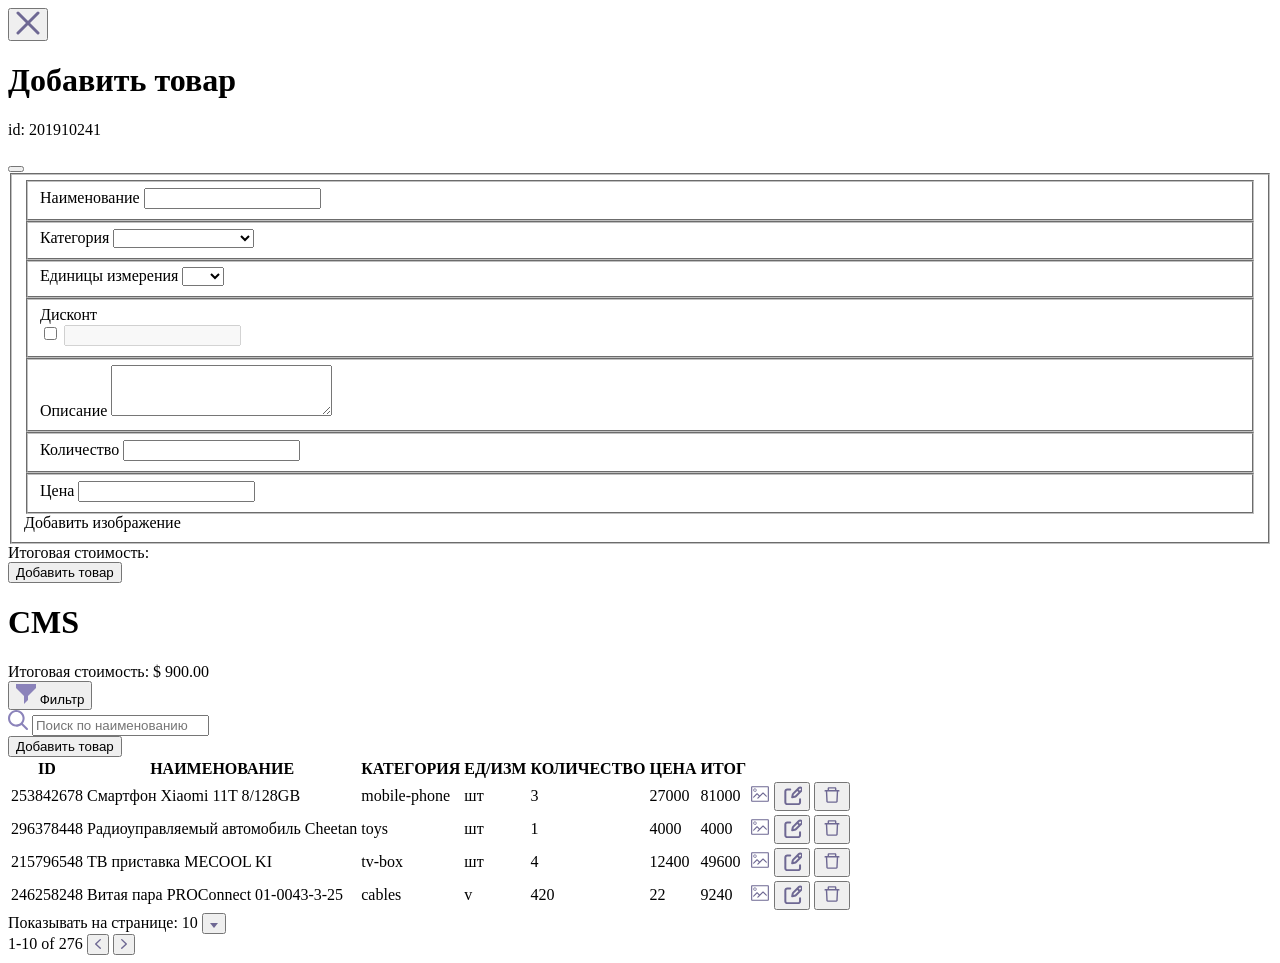
==== commit 15d66f0c: "add sumPrice + add new obj row to form" ====
--- a/crm.html
+++ b/crm.html
@@ -35,26 +35,22 @@
           <fieldset class="form__style">
             <fieldset class="form__group form__group-name">
               <label class="form__label">Наименование</label>
-              <input class="form__input-item" type="text" name="name" id="product-title" required>
+              <input class="form__input-item" type="text" name="title" id="product-title" required>
             </fieldset>
       
             <fieldset class="form__group form__group-category">
               <label class="form__label">Категория</label>
-              <select class="select form__input-item" name="Category" id="cat">
-                <!-- <option value="" label=""></option>
-                <option value="" label=""></option>
-                <option value="" label=""></option>
-                <option value="" label=""></option> -->
+              <select class="select form__input-item" name="category" id="cat" required>
+                <option selected disabled></option>
+                <option value="Какая-то категория" label="">Какая-то категория</option>
               </select>
             </fieldset>
       
             <fieldset class="form__group form__group-unit">
               <label class="form__label">Единицы измерения</label>
-              <select class="select form__input-item" name="units" id="unit">
-                <!-- <option value="" label=""></option>
-                <option value="" label=""></option>
-                <option value="" label=""></option>
-                <option value="" label=""></option> -->
+              <select class="select form__input-item" name="units" id="unit" required>
+                <option selected disabled></option>
+                <option value="шт." label="">шт.</option>
               </select>
             </fieldset>
       
@@ -62,7 +58,7 @@
               <label class="form__label">Дисконт</label>
               <div class="form__input-style-block">
                 <input class="form__input-checkbox" type="checkbox" name="discont" id="ckeck">
-                <input class="form__input-number" type="number" name="discont-value" id="discont-numb" disabled>
+                <input class="form__input-number input__number" type="number" name="discont-value" id="discont-numb" disabled>
               </div>
             </fieldset>
       
@@ -74,12 +70,12 @@
       
             <fieldset class="form__group form__group-count">
               <label class="form__label">Количество</label>
-              <input class="form__input-item" type="number" name="count" id="qty" required>
+              <input class="form__input-item input__number" type="number" name="count" id="qty" required>
             </fieldset>
       
             <fieldset class="form__group form__group-price">
               <label class="form__label">Цена</label>
-              <input class="form__input-item" type="number" name="price" id="price" required>
+              <input class="form__input-item input__number" type="number" name="price" id="price" required>
             </fieldset>
       
             <input class="form__button-image" type="file" id="add_image" hidden>
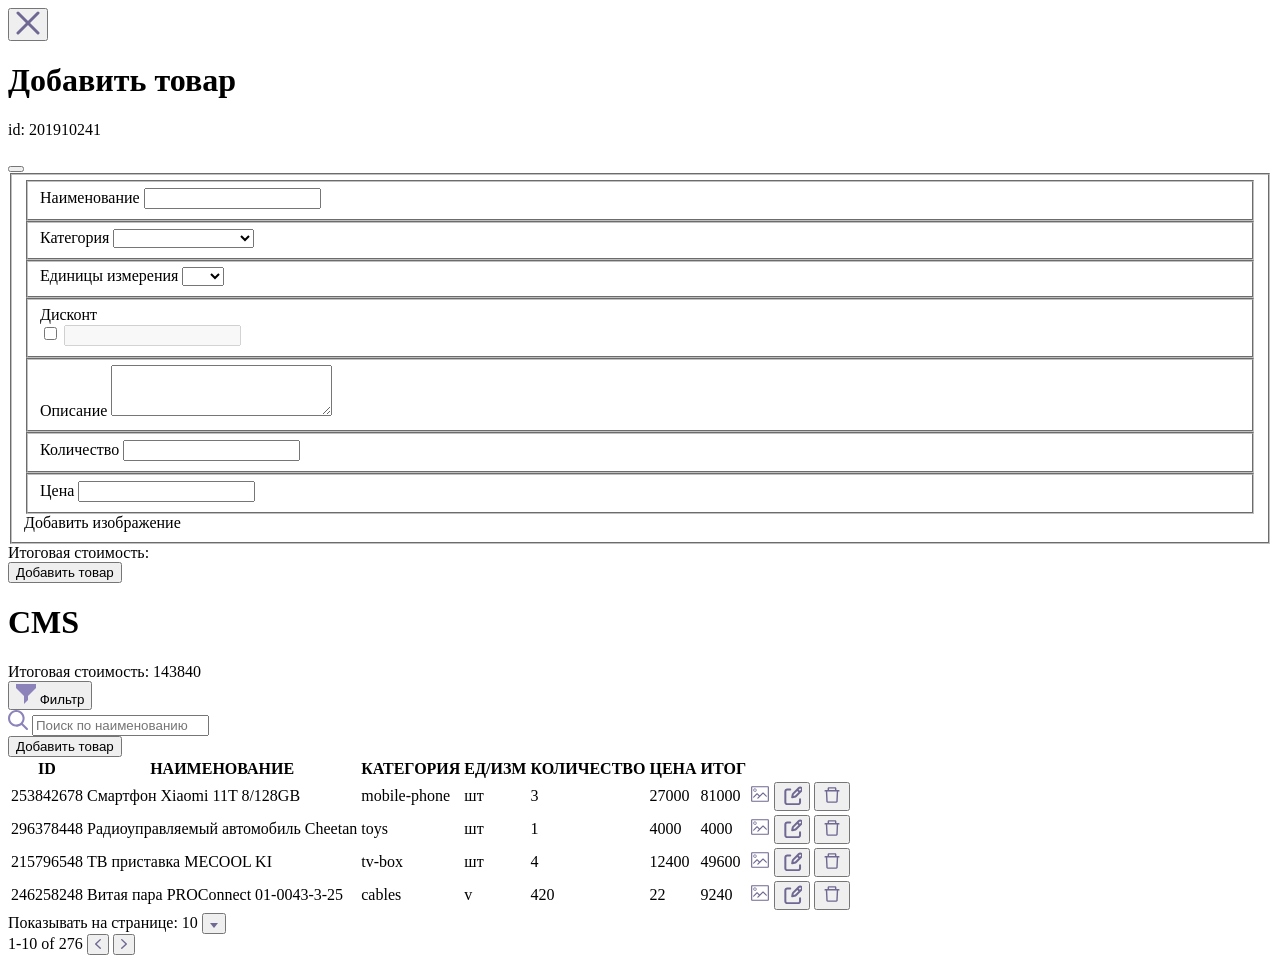
==== commit 4d5240da: "add new obj row to form and getTottalPrice" ====
--- a/crm.html
+++ b/crm.html
@@ -100,7 +100,7 @@
       <div class="price__summary summary">
         <span class="summary-text">Итоговая стоимость:
         </span>
-        <span class="summary-number">&#36; 900.00
+        <span class="summary-number summary-price">&#36; 900.00
         </span>
       </div>
     </div>
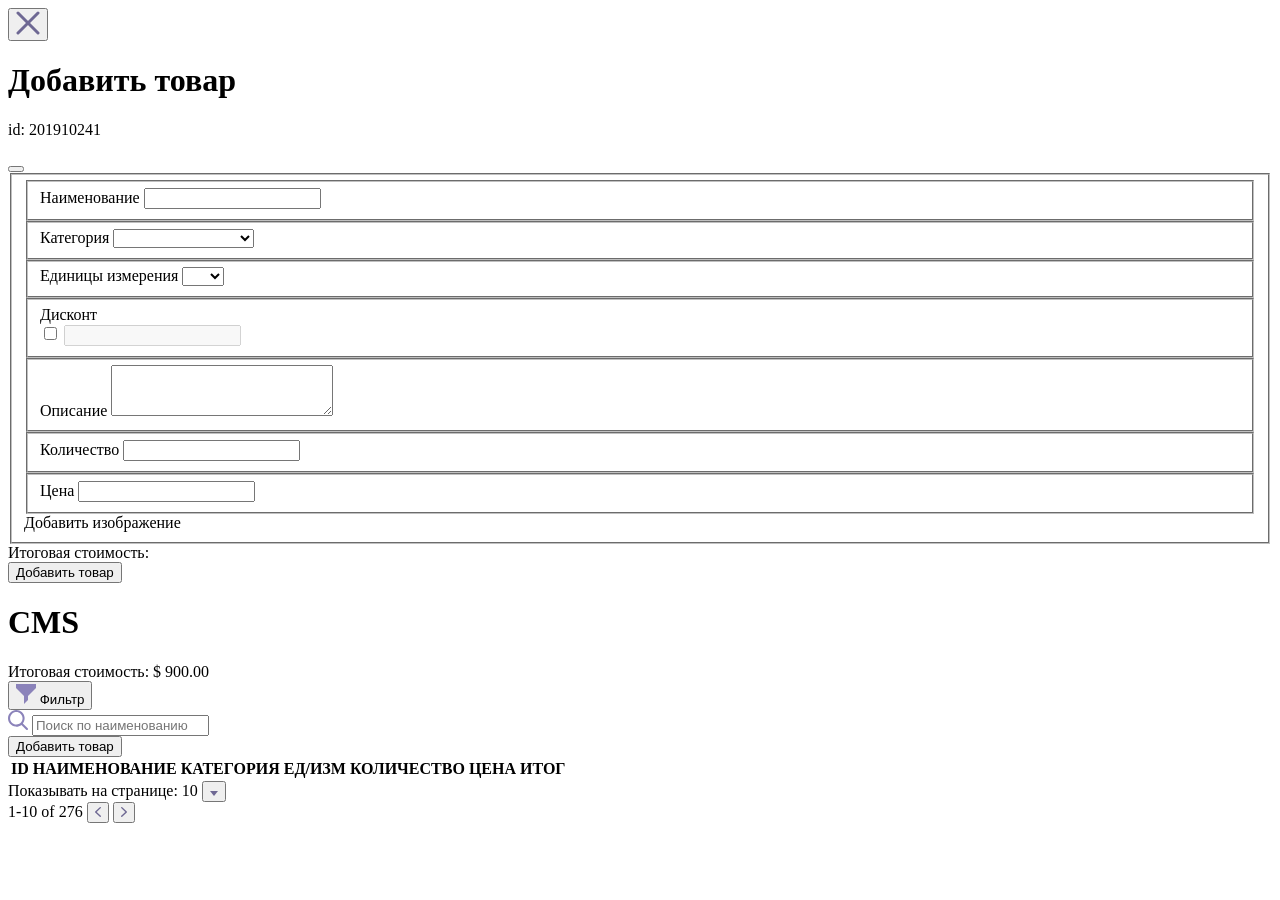
==== commit 4bb13f6c: "add modules" ====
--- a/crm.html
+++ b/crm.html
@@ -7,7 +7,7 @@
   <link rel="preload" href="fonts/inter-v13-cyrillic_latin-700.woff2" as="font" type="font/woff2" crossorigin>
   <link rel="stylesheet" href="index.css">
   <title>Crm</title>
-  <script defer src="/script/modal.js">
+  <script type="module" defer src="/script/main.js">
   </script>
 </head>
 <body class="page">
